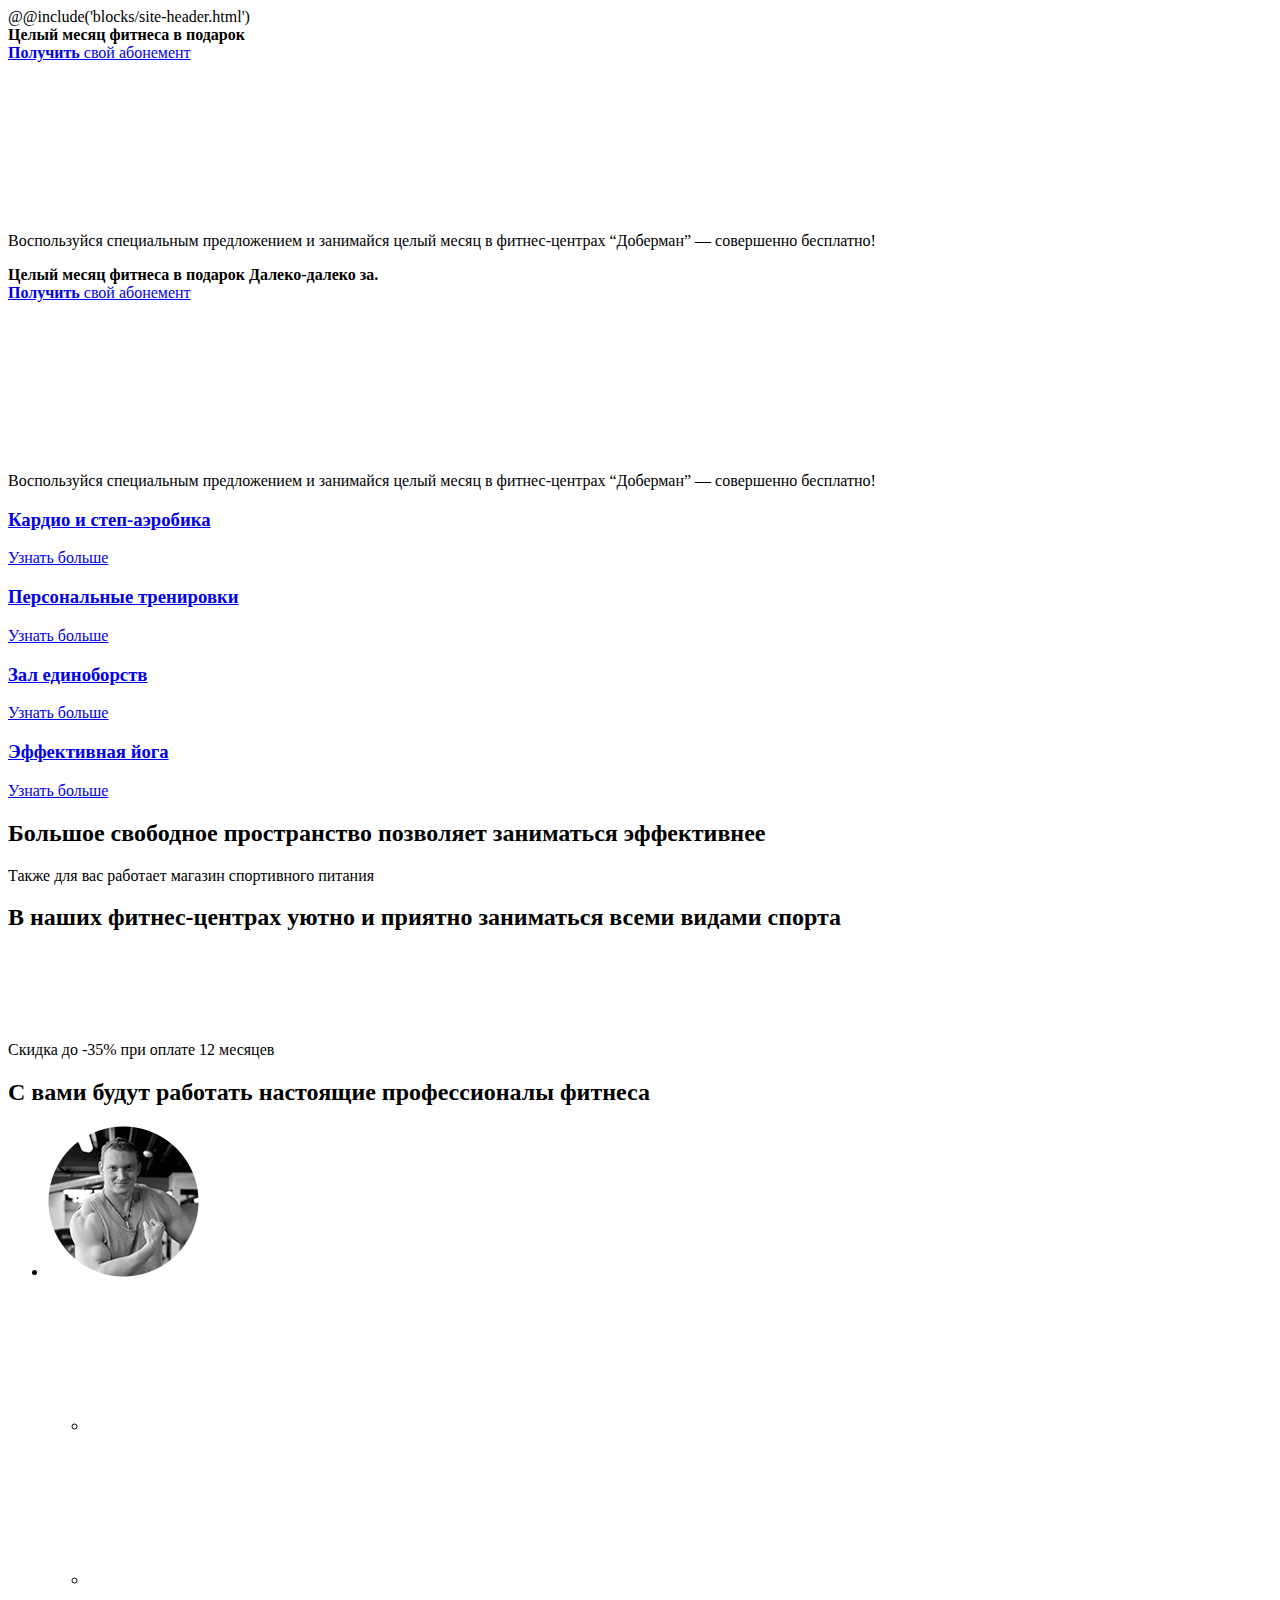
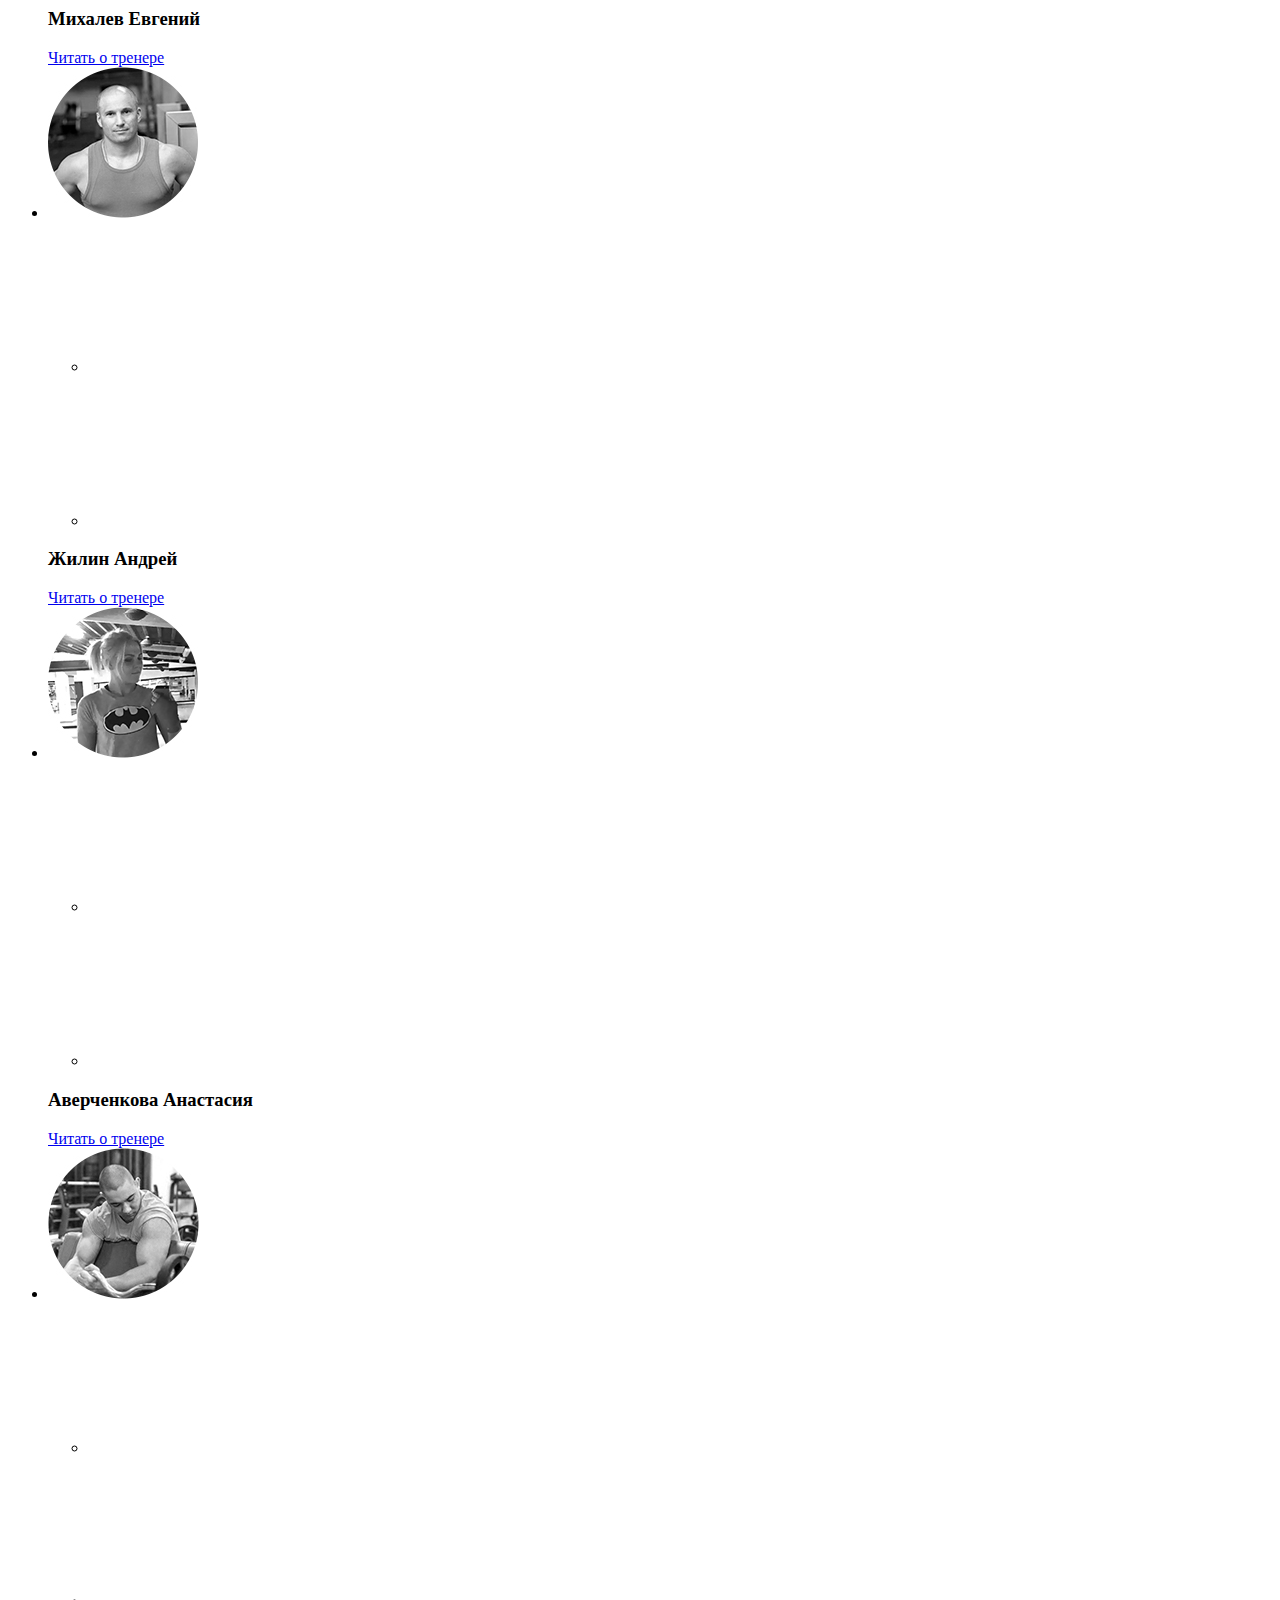
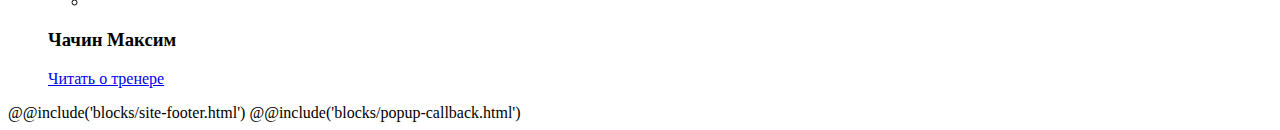
==== app/index.html @ 590f93c9 "First commit" ====
<!DOCTYPE html>
<html lang="ru">
<head>
  <meta charset="UTF-8">
  <meta name="viewport" content="width=device-width, initial-scale=1.0">
  <meta http-equiv="X-UA-Compatible" content="ie=edge">
  <title>Document</title>
  <link rel="stylesheet" href="style.css">
</head>
<body>
  <div class="site-wrapper">
    @@include('blocks/site-header.html')
    <div class="index-slider">
      <div class="index-slider__item">
        <div class="container">
          <div class="index-slider__inner">
            <div class="index-slider__row">
              <div class="index-slider__column-title">
                <b class="index-slider__title">
                  <span>Целый месяц</span> фитнеса в подарок
                </b>
              </div>
              <div class="index-slider__column-button">
                <a class="index-slider__button button-great" href="#">
                  <div class="button-great__revert">
                    <span class="button-great__text">
                      <b class="button-great__accent">Получить</b>
                      свой абонемент
                    </span>
                  </div>
                  <div class="button-great__additional">
                    <div class="button-great__revert">
                      <svg class="button-great__icon svg-icon">
                        <use xlink:href="images/symbols.svg#arrow-next"></use>
                      </svg>
                    </div>
                  </div>
                </a>
              </div>
            </div>
            <div class="index-slider__row">
              <div class="index-slider__column-text">
                <p class="index-slider__text">
                  Воспользуйся специальным предложением и занимайся целый месяц в фитнес-центрах “Доберман” — совершенно бесплатно!
                </p>
              </div>
            </div>
          </div>
        </div>
      </div>
      <div class="index-slider__item">
        <div class="container">
          <div class="index-slider__inner">
            <div class="index-slider__row">
              <div class="index-slider__column-title">
                <b class="index-slider__title">
                  <span>Целый месяц</span> фитнеса в подарок Далеко-далеко за.
                </b>
              </div>
              <div class="index-slider__column-button">
                <a class="index-slider__button button-great" href="#">
                  <div class="button-great__revert">
                    <span class="button-great__text">
                      <b class="button-great__accent">Получить</b>
                      свой абонемент
                    </span>
                  </div>
                  <div class="button-great__additional">
                    <div class="button-great__revert">
                      <svg class="button-great__icon svg-icon">
                        <use xlink:href="images/symbols.svg#arrow-next"></use>
                      </svg>
                    </div>
                  </div>
                </a>
              </div>
            </div>
            <div class="index-slider__row">
              <div class="index-slider__column-text">
                <p class="index-slider__text">
                  Воспользуйся специальным предложением и занимайся целый месяц в фитнес-центрах “Доберман” — совершенно бесплатно!
                </p>
              </div>
            </div>
          </div>
        </div>
      </div>
    </div>
    <div class="top-services">
      <div class="top-services__items">
        <a class="top-services__item top-service" href="#">
          <span class="top-service__bg" style="background-image: url(images/top-services/cardio.jpg);"></span>
          <div class="top-service__inner">
            <h3 class="top-service__title">
              <span>Кардио и</span> степ-аэробика
            </h3>
            <span class="top-service__button button-skew">Узнать больше</span>
          </div>
        </a>
        <a class="top-services__item top-service" href="#">
          <span class="top-service__bg" style="background-image: url(images/top-services/personal-training.jpg);"></span>
          <div class="top-service__inner">
            <h3 class="top-service__title">
              <span>Персональные</span> тренировки
            </h3>
            <span class="top-service__button button-skew">Узнать больше</span>
          </div>
        </a>
        <a class="top-services__item top-service" href="#">
          <span class="top-service__bg" style="background-image: url(images/top-services/combat.jpg);"></span>
          <div class="top-service__inner">
            <h3 class="top-service__title">
              <span>Зал</span> единоборств
            </h3>
            <span class="top-service__button button-skew">Узнать больше</span>
          </div>
        </a>
        <a class="top-services__item top-service" href="#">
          <span class="top-service__bg" style="background-image: url(images/top-services/yoga.jpg);"></span>
          <div class="top-service__inner">
            <h3 class="top-service__title">
              <span>Эффективная</span> йога
            </h3>
            <span class="top-service__button button-skew">Узнать больше</span>
          </div>
        </a>
      </div>
    </div>
    
    <section class="index-section">
      <div class="container">
        <div class="index-section__header">
          <h2 class="index-section__title">
            <span>Большое свободное пространство</span>
            позволяет заниматься эффективнее
          </h2>
        </div>
        <div class="index-section__body">
          <div class="plan">
            <div class="plan__image"></div>
            <div class="plan__legend"></div>
          </div>
        </div>
      </div>
    </section>
    
    <div class="attention-section">
      <div class="attention-section__body container">
        Также для вас работает магазин спортивного питания
      </div>
    </div>
    
    <section class="index-section">
      <div class="index-section__header container">
        <h2 class="index-section__title">
          <span>В наших фитнес-центрах уютно</span>
          и приятно заниматься всеми видами спорта
        </h2>
      </div>
      <div class="index-section__body">
        <div class="slider-images">
          <div class="slider-images__content js-slider-images">
            <div class="slider-images__item">
              <img class="slider-images__image" src="http://placehold.it/600x340/6db/fff" alt="">
            </div>
            <div class="slider-images__item">
              <img class="slider-images__image" src="http://placehold.it/600x340/6bd/fff" alt="">
            </div>
            <div class="slider-images__item">
              <img class="slider-images__image" src="http://placehold.it/600x340/67d/fff" alt="">
            </div>
            <div class="slider-images__item">
              <img class="slider-images__image" src="http://placehold.it/600x340/0de/fff" alt="">
            </div>
            <div class="slider-images__item">
              <img class="slider-images__image" src="http://placehold.it/600x340/d5e/fff" alt="">
            </div>
          </div>
          <div class="container slider-images__arrows-holder"></div>
        </div>
      </div>
    </section>
    
    <div class="attention-section">
      <div class="attention-section__body container">
        Скидка до <span class="discount"><span class="discount__content">-35%</span></span> при оплате 12 месяцев
      </div>
    </div>
    
    <section class="index-section">
      <div class="container">
        <div class="index-section__header">
          <h2 class="index-section__title">
            <span>С вами будут работать</span>
            настоящие профессионалы фитнеса
          </h2>
        </div>
        <div class="index-section__body">
          <ul class="coaches">
            <li class="coaches__item coach">
              <div class="coach__image-holder">
                <img class="coach__image" src="images/coaches/evgeniy-mihalev.jpg" srcset="images/coaches/evgeniy-mihalev@2x.jpg 2x" alt="Михалев Евгений">
              </div>
              <ul class="coach__speciality">
                <li class="coach__speciality-item">
                  <svg class="coach__speciality-icon svg-icon">
                    <use xlink:href=""></use>
                  </svg>
                </li>
                <li class="coach__speciality-item">
                  <svg class="coach__speciality-icon svg-icon">
                    <use xlink:href=""></use>
                  </svg>
                </li>
              </ul>
              <h3 class="coach__name">Михалев Евгений</h3>
              <a class="coach__more-link" href="#">Читать о тренере</a>
            </li>
            <li class="coaches__item coach">
              <div class="coach__image-holder">
                <img class="coach__image" src="images/coaches/andrey-gilin.jpg" srcset="images/coaches/andrey-gilin@2x.jpg 2x" alt="Жилин Андрей">
              </div>
              <ul class="coach__speciality">
                <li class="coach__speciality-item">
                  <svg class="coach__speciality-icon svg-icon">
                    <use xlink:href=""></use>
                  </svg>
                </li>
                <li class="coach__speciality-item">
                  <svg class="coach__speciality-icon svg-icon">
                    <use xlink:href=""></use>
                  </svg>
                </li>
              </ul>
              <h3 class="coach__name">Жилин Андрей</h3>
              <a class="coach__more-link" href="#">Читать о тренере</a>
            </li>
            <li class="coaches__item coach">
              <div class="coach__image-holder">
                <img class="coach__image" src="images/coaches/anastasia-averchencova.jpg" srcset="images/coaches/anastasia-averchencova@2x.jpg 2x" alt="Аверченкова Анастасия">
              </div>
              <ul class="coach__speciality">
                <li class="coach__speciality-item">
                  <svg class="coach__speciality-icon svg-icon">
                    <use xlink:href=""></use>
                  </svg>
                </li>
                <li class="coach__speciality-item">
                  <svg class="coach__speciality-icon svg-icon">
                    <use xlink:href=""></use>
                  </svg>
                </li>
              </ul>
              <h3 class="coach__name">Аверченкова Анастасия</h3>
              <a class="coach__more-link" href="#">Читать о тренере</a>
            </li>
            <li class="coaches__item coach">
              <div class="coach__image-holder">
                <img class="coach__image" src="images/coaches/maksim-chachin.jpg" srcset="images/coaches/maksim-chachin@2x.jpg 2x" alt="Чачин Максим">
              </div>
              <ul class="coach__speciality">
                <li class="coach__speciality-item">
                  <svg class="coach__speciality-icon svg-icon">
                    <use xlink:href=""></use>
                  </svg>
                </li>
                <li class="coach__speciality-item">
                  <svg class="coach__speciality-icon svg-icon">
                    <use xlink:href=""></use>
                  </svg>
                </li>
              </ul>
              <h3 class="coach__name">Чачин Максим</h3>
              <a class="coach__more-link" href="#">Читать о тренере</a>
            </li>
          </ul>
        </div>
      </div>
    </section>

    <div class="index-contacts">
      
    </div>
  </div>
  @@include('blocks/site-footer.html')
  @@include('blocks/popup-callback.html')
</body>
</html>
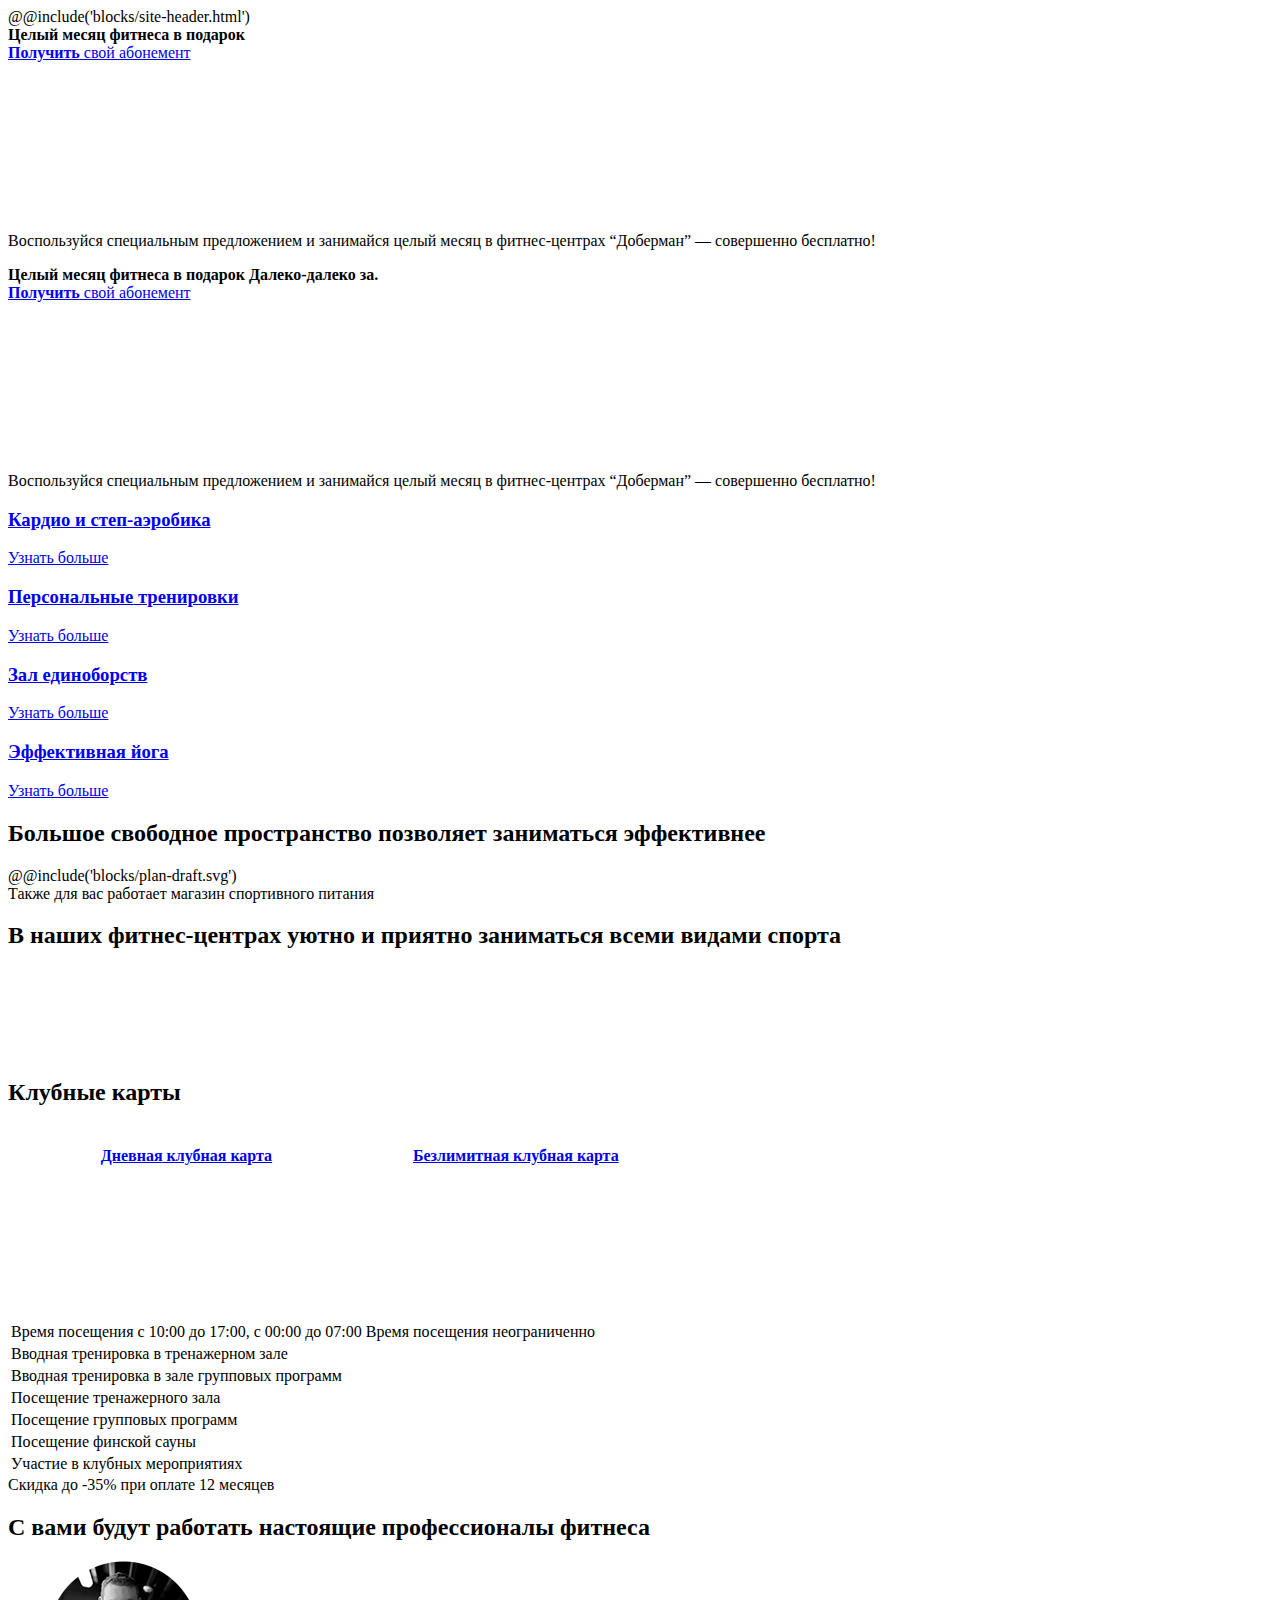
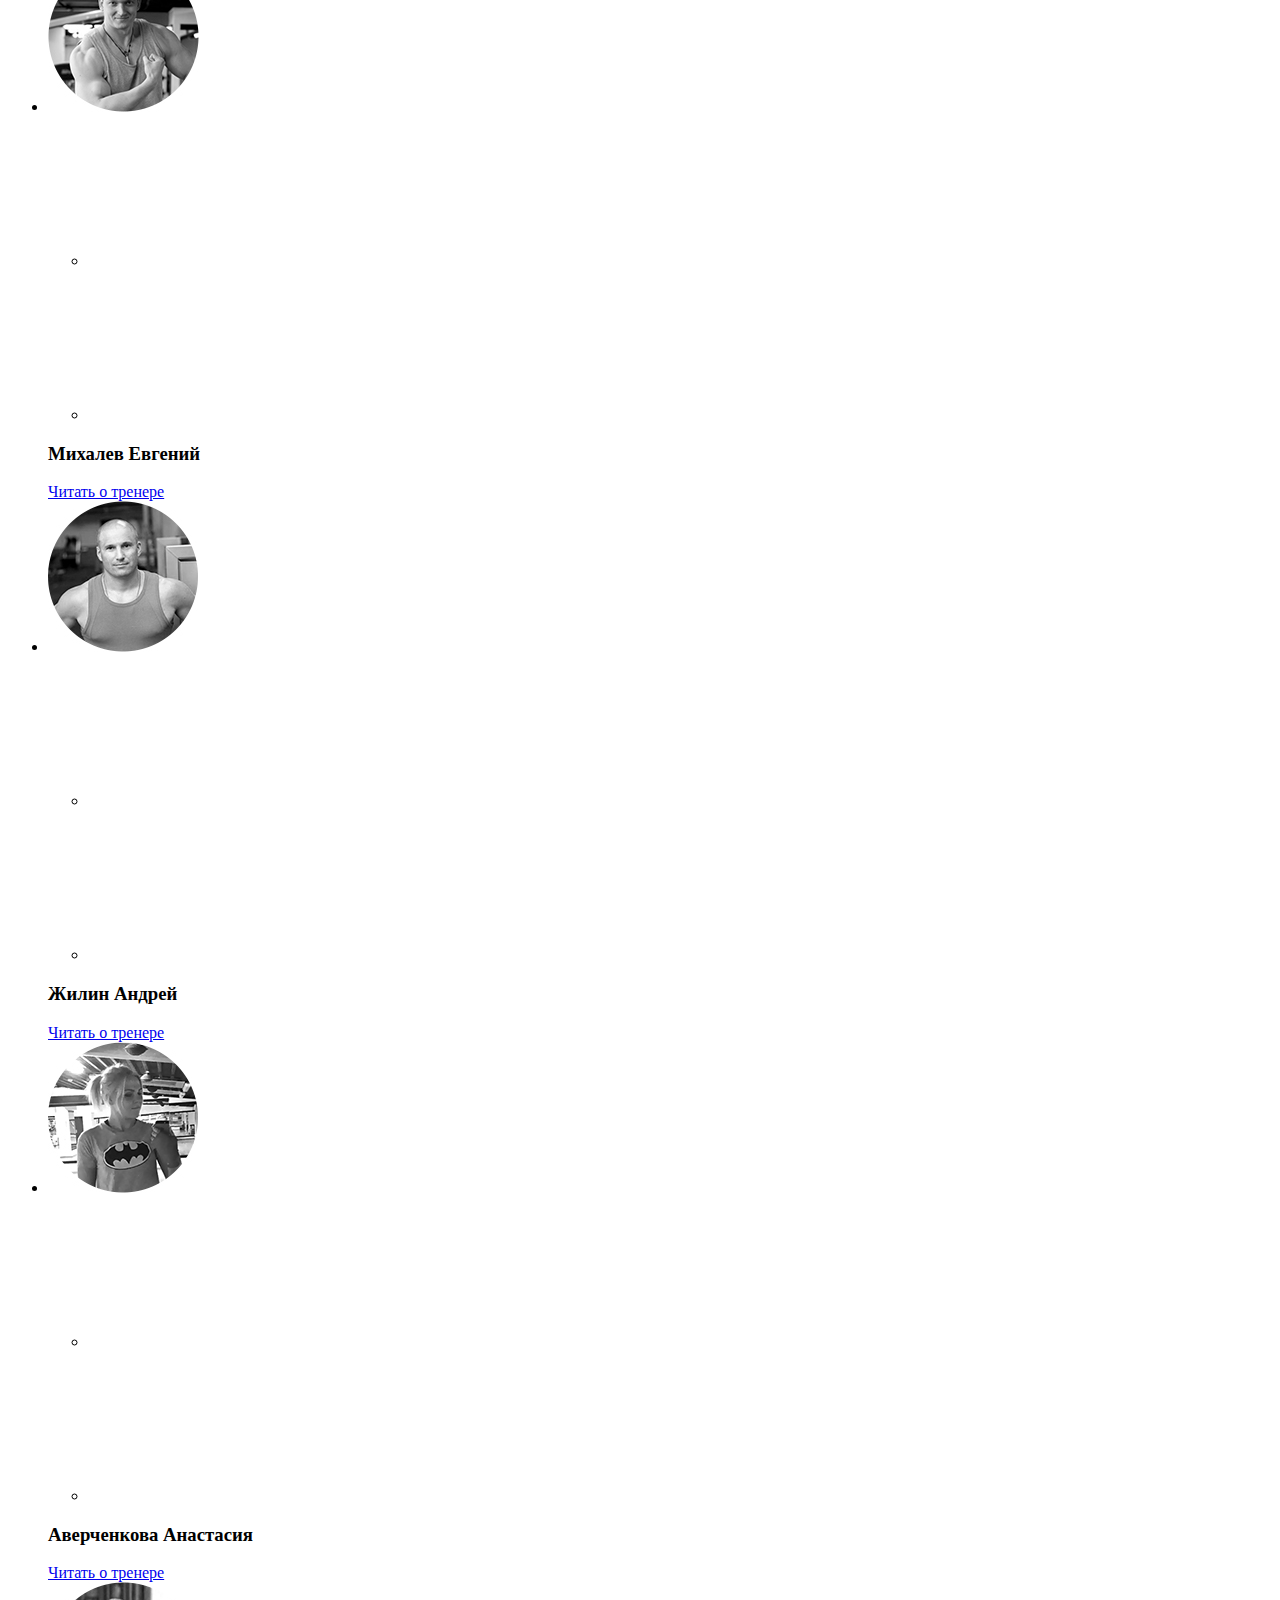
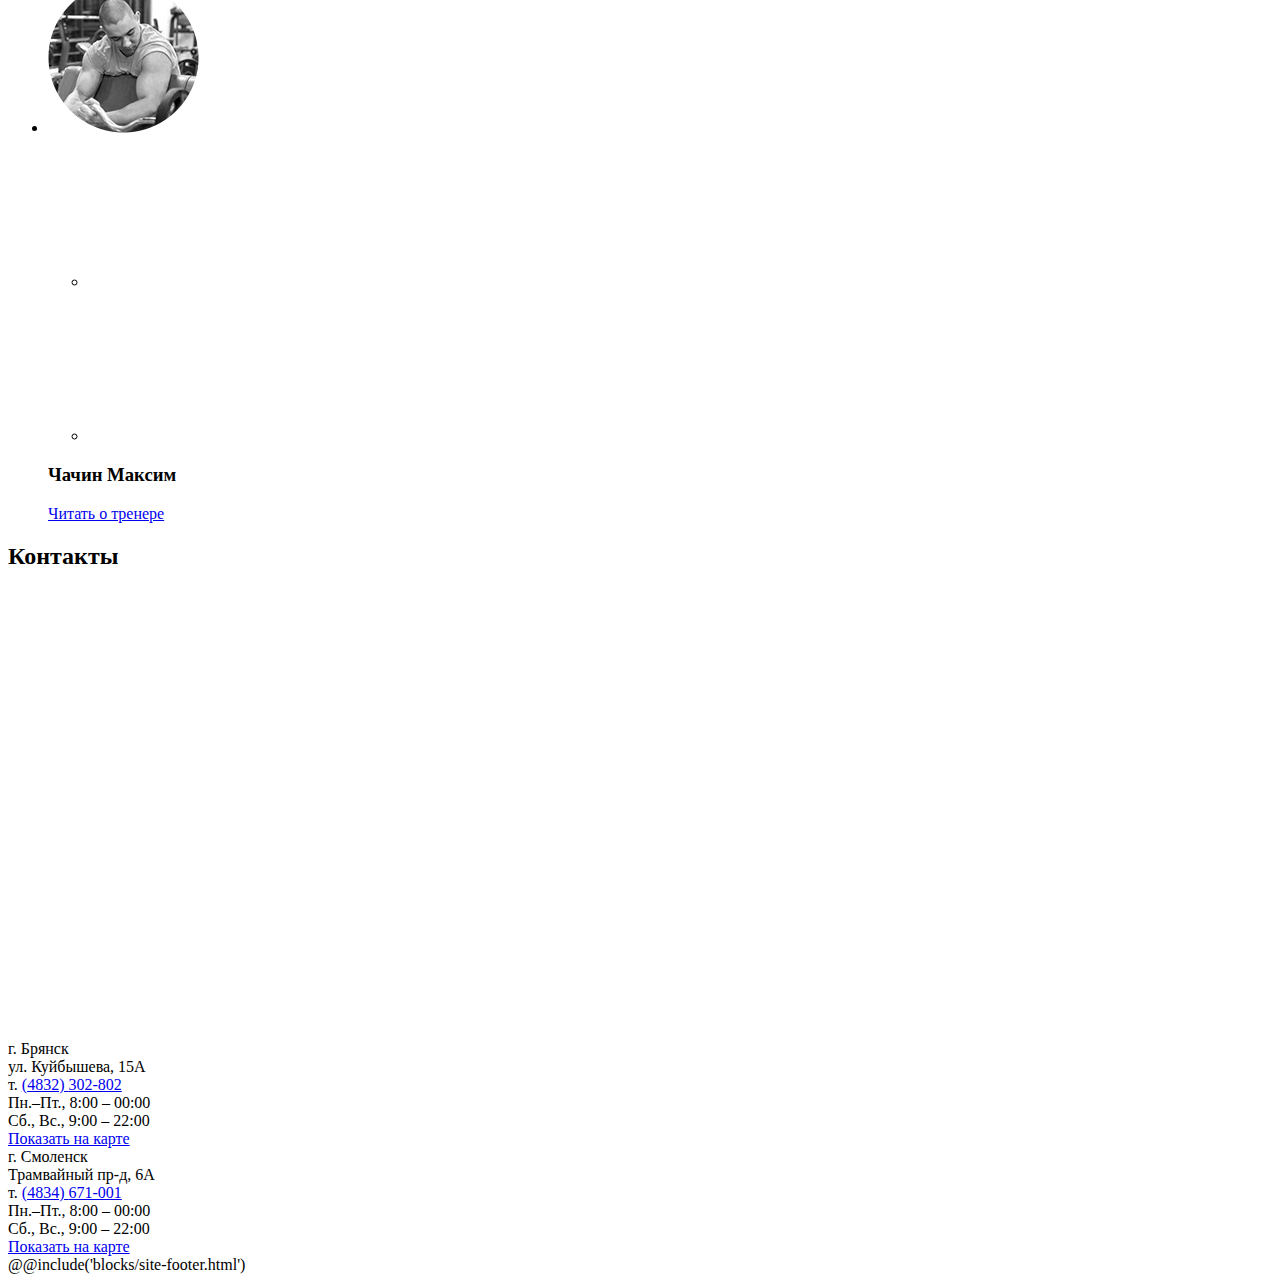
==== commit a9cd04f2: "Клубны карты, Контакты" ====
--- a/app/index.html
+++ b/app/index.html
@@ -6,6 +6,7 @@
   <meta http-equiv="X-UA-Compatible" content="ie=edge">
   <title>Document</title>
   <link rel="stylesheet" href="style.css">
+  <script src="http://maps.googleapis.com/maps/api/js?key=AIzaSyCAU9SAAvhu9MxzI5ffiB5hXSLHiC1GUX0"></script>
 </head>
 <body>
   <div class="site-wrapper">
@@ -137,7 +138,9 @@
         </div>
         <div class="index-section__body">
           <div class="plan">
-            <div class="plan__image"></div>
+            <div class="plan__image">
+              @@include('blocks/plan-draft.svg')
+            </div>
             <div class="plan__legend"></div>
           </div>
         </div>
@@ -178,6 +181,78 @@
           </div>
           <div class="container slider-images__arrows-holder"></div>
         </div>
+      </div>
+    </section>
+
+    <section class="club-cards">
+      <h2 class="visuallyhidden">Клубные карты</h2>
+      <div class="container">
+        <table class="club-cards__compare">
+          <thead>
+            <tr>
+              <th>
+                <img src="http://placehold.it/426x286/0af/fff" alt="" class="club-cards__image">
+                <a class="club-cards__button button-great" href="#">
+                  <div class="button-great__revert">
+                    <span class="button-great__text">
+                      <b class="button-great__accent">Дневная</b>
+                      клубная карта
+                    </span>
+                  </div>
+                  <div class="button-great__additional">
+                    <div class="button-great__revert">
+                      <svg class="button-great__icon svg-icon">
+                        <use xlink:href="images/symbols.svg#arrow-next"></use>
+                      </svg>
+                    </div>
+                  </div>
+                </a>
+              </th>
+              <th>
+                <img src="http://placehold.it/426x286/2eb/fff" alt="" class="club-cards__image">
+                <a class="club-cards__button button-great" href="#">
+                  <div class="button-great__revert">
+                    <span class="button-great__text">
+                      <b class="button-great__accent">Безлимитная</b>
+                      клубная карта
+                    </span>
+                  </div>
+                  <div class="button-great__additional">
+                    <div class="button-great__revert">
+                      <svg class="button-great__icon svg-icon">
+                        <use xlink:href="images/symbols.svg#arrow-next"></use>
+                      </svg>
+                    </div>
+                  </div>
+                </a>
+              </th>
+            </tr>
+          </thead>
+          <tbody>
+            <tr>
+              <td>Время посещения <span>с 10:00 до 17:00, с 00:00 до 07:00</span></td>
+              <td>Время посещения <span>неограниченно</span></td>
+            </tr>
+            <tr>
+              <td colspan="2">Вводная тренировка в тренажерном зале</td>
+            </tr>
+            <tr>
+              <td colspan="2">Вводная тренировка в зале групповых программ</td>
+            </tr>
+            <tr>
+              <td colspan="2">Посещение тренажерного зала</td>
+            </tr>
+            <tr>
+              <td colspan="2">Посещение групповых программ</td>
+            </tr>
+            <tr>
+              <td colspan="2">Посещение финской сауны</td>
+            </tr>
+            <tr>
+              <td colspan="2">Участие в клубных мероприятиях</td>
+            </tr>
+          </tbody>
+        </table>
       </div>
     </section>
     
@@ -279,10 +354,48 @@
     </section>
 
     <div class="index-contacts">
-      
+      <h2 class="visuallyhidden">Контакты</h2>
+      <div class="contacts-map" id="contacts-map" style="height: 450px;"></div>
+      <div class="index-contacts__places container">
+        <div class="index-contacts__place">
+          <div class="contacts-info">
+            <div class="contacts-info__item">
+              г. Брянск <br>
+              ул. Куйбышева, 15А
+            </div>
+            <div class="contacts-info__item">
+              т. <a class="phone" href="tel:+7 (4832) 302-802">(4832) <span>302-802</span></a>
+            </div>
+            <div class="contacts-info__item">
+              Пн.–Пт., 8:00 – 00:00 <br>
+              Сб., Вс., 9:00 – 22:00
+            </div>
+            <div class="contacts-info__item">
+              <a class="contacts-info__trigger" href="#" data-place-location='{"lat": 53.307273, "lng": 34.307051}' data-place-caption="1111">Показать на карте</a>
+              </div>
+          </div>
+        </div>
+        <div class="index-contacts__place">
+          <div class="contacts-info">
+            <div class="contacts-info__item">
+              г. Смоленск <br>
+              Трамвайный пр-д, 6А
+            </div>
+            <div class="contacts-info__item">
+              т. <a class="phone" href="tel:+7 (4834) 671-001">(4834) <span>671-001</span></a>
+            </div>
+            <div class="contacts-info__item">
+              Пн.–Пт., 8:00 – 00:00 <br>
+              Сб., Вс., 9:00 – 22:00
+            </div>
+            <div class="contacts-info__item">
+              <a class="contacts-info__trigger" href="#" data-place-location='{"lat": 54.768407, "lng": 32.066878}' data-place-caption="2222">Показать на карте</a>
+            </div>
+          </div>
+        </div>
+      </div>
     </div>
   </div>
   @@include('blocks/site-footer.html')
-  @@include('blocks/popup-callback.html')
 </body>
 </html>
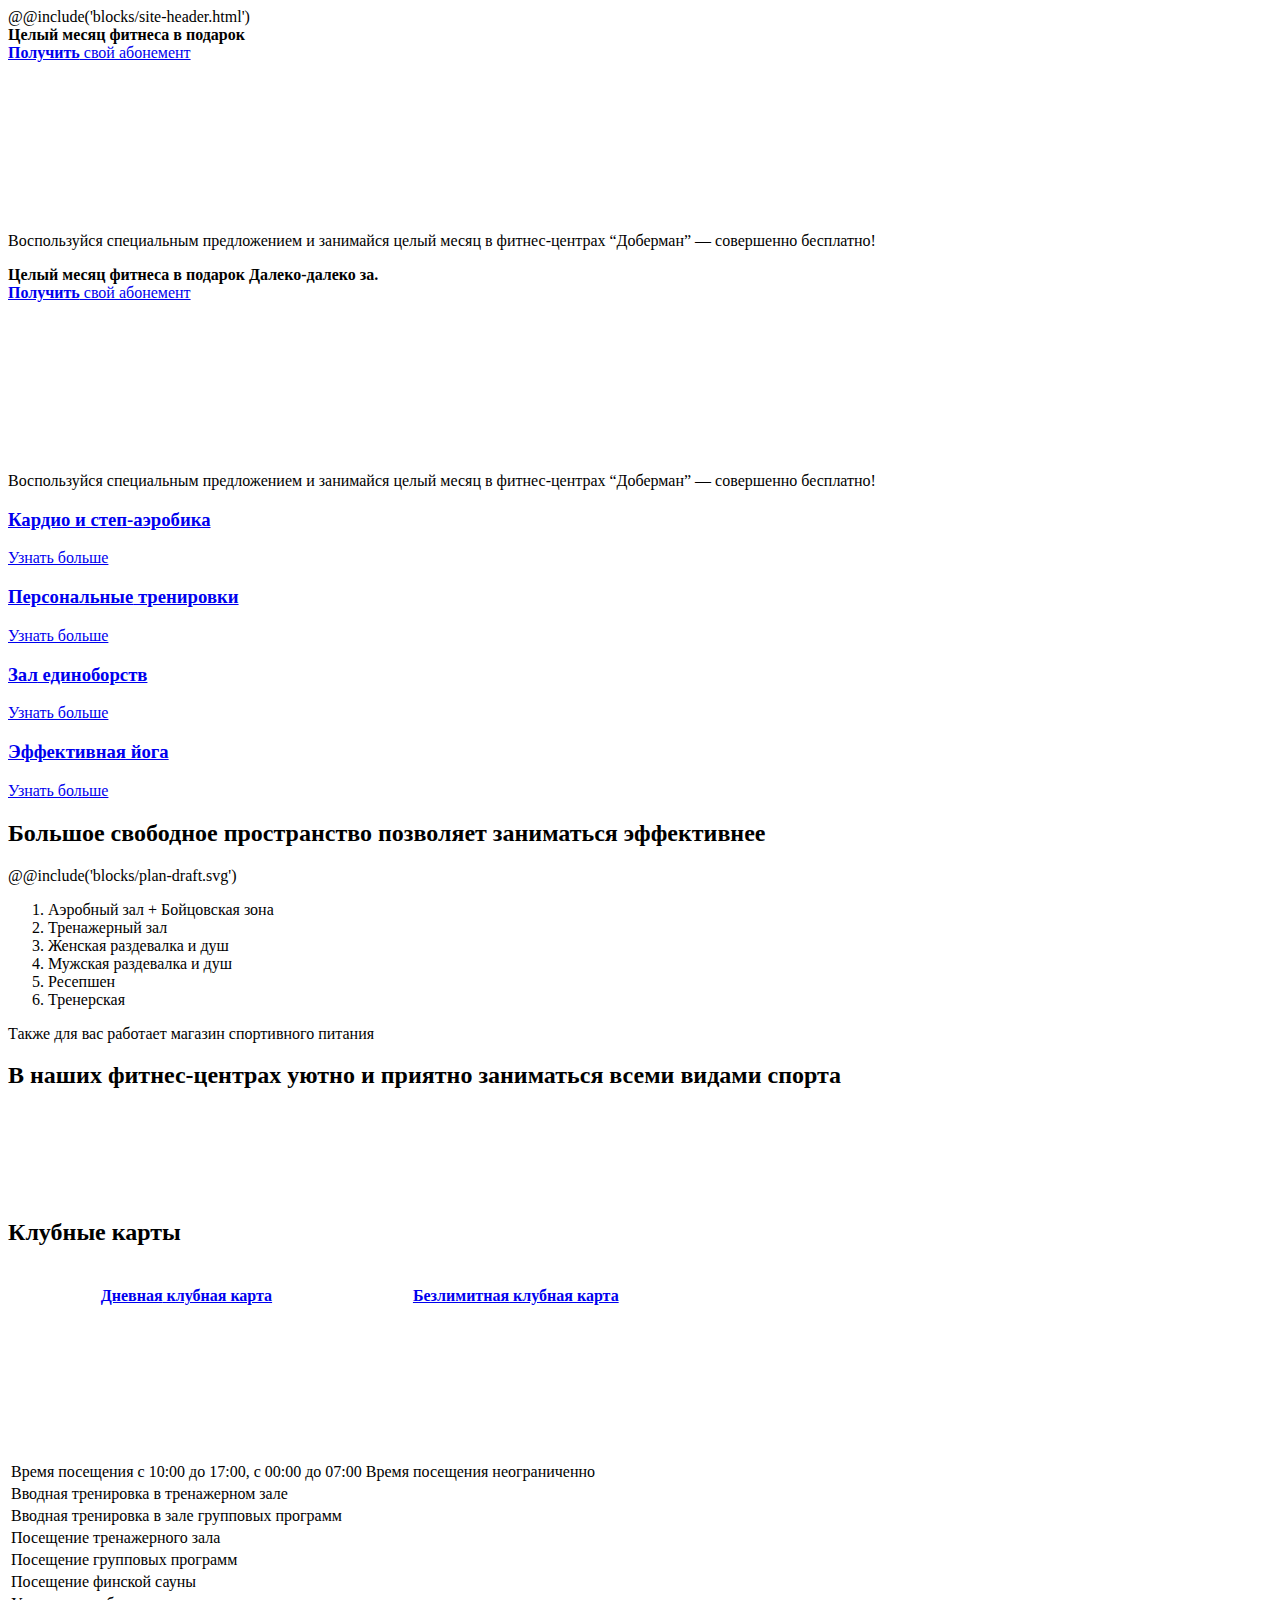
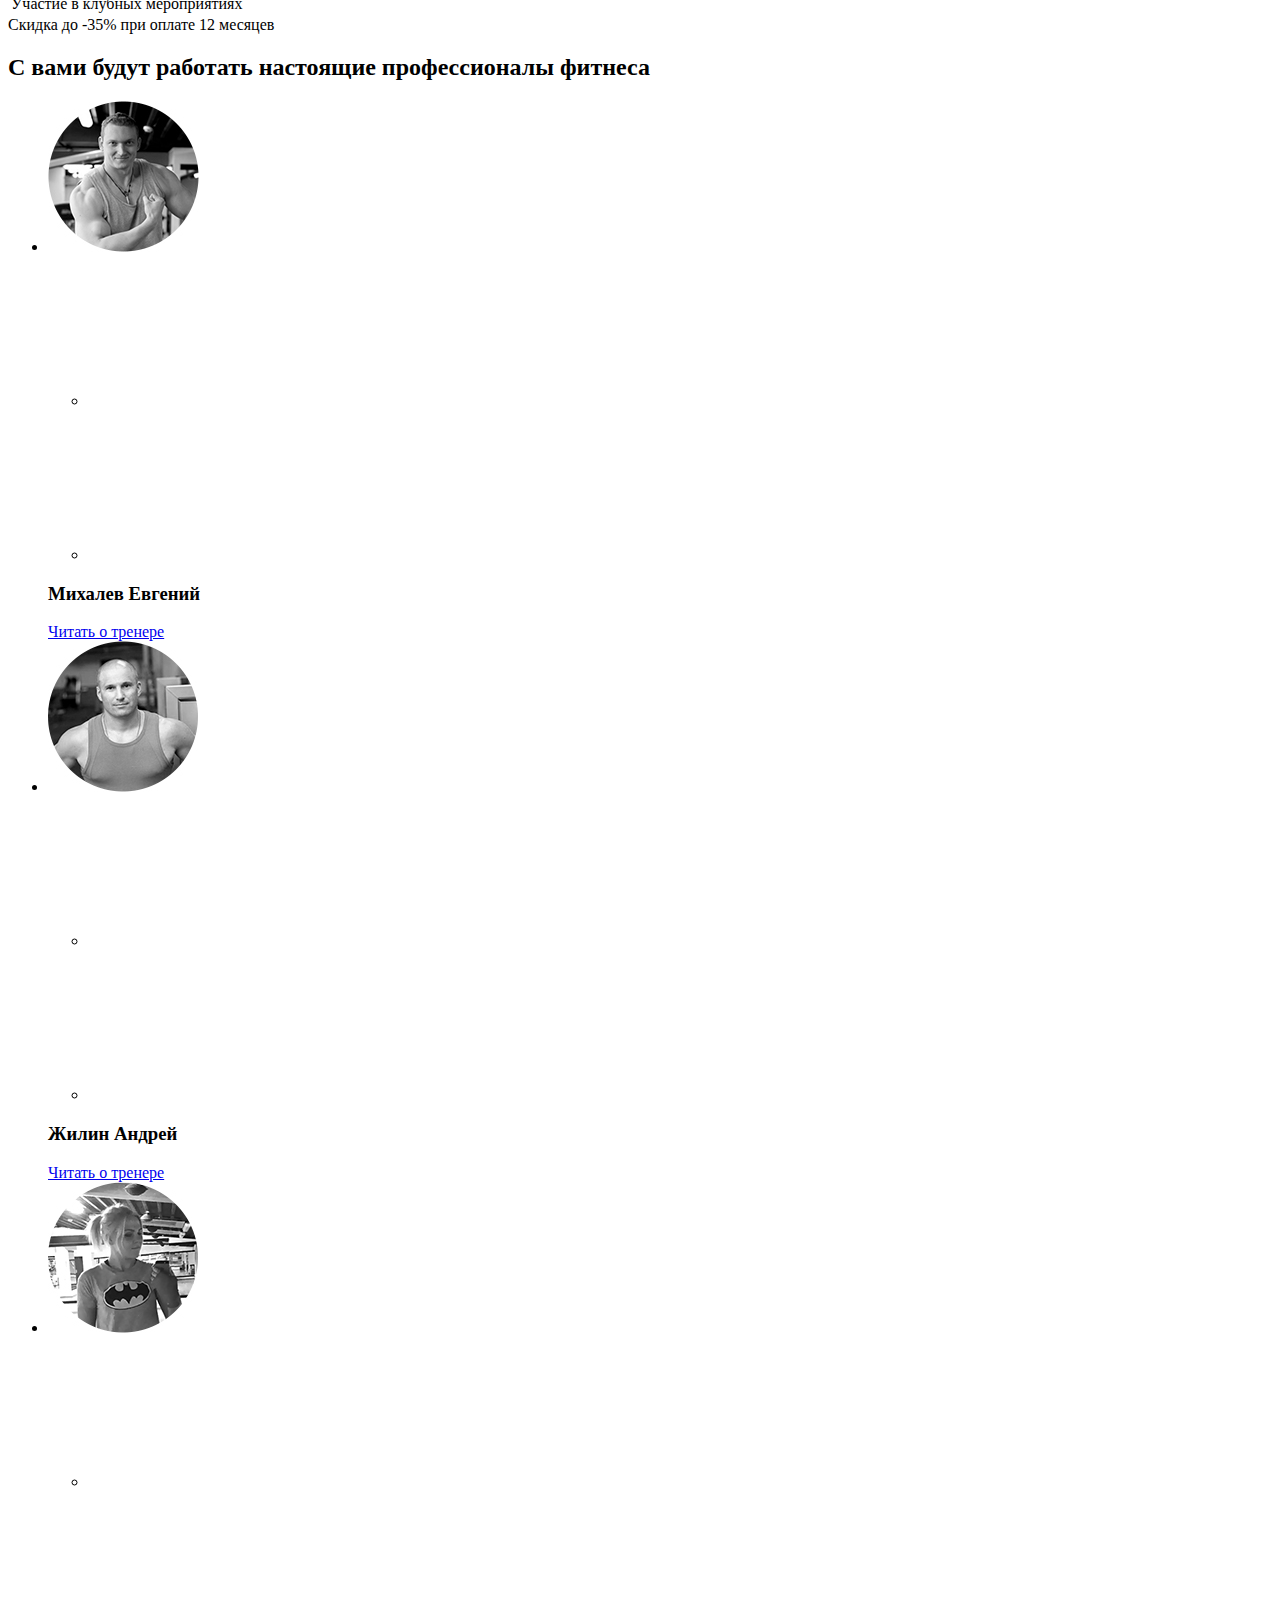
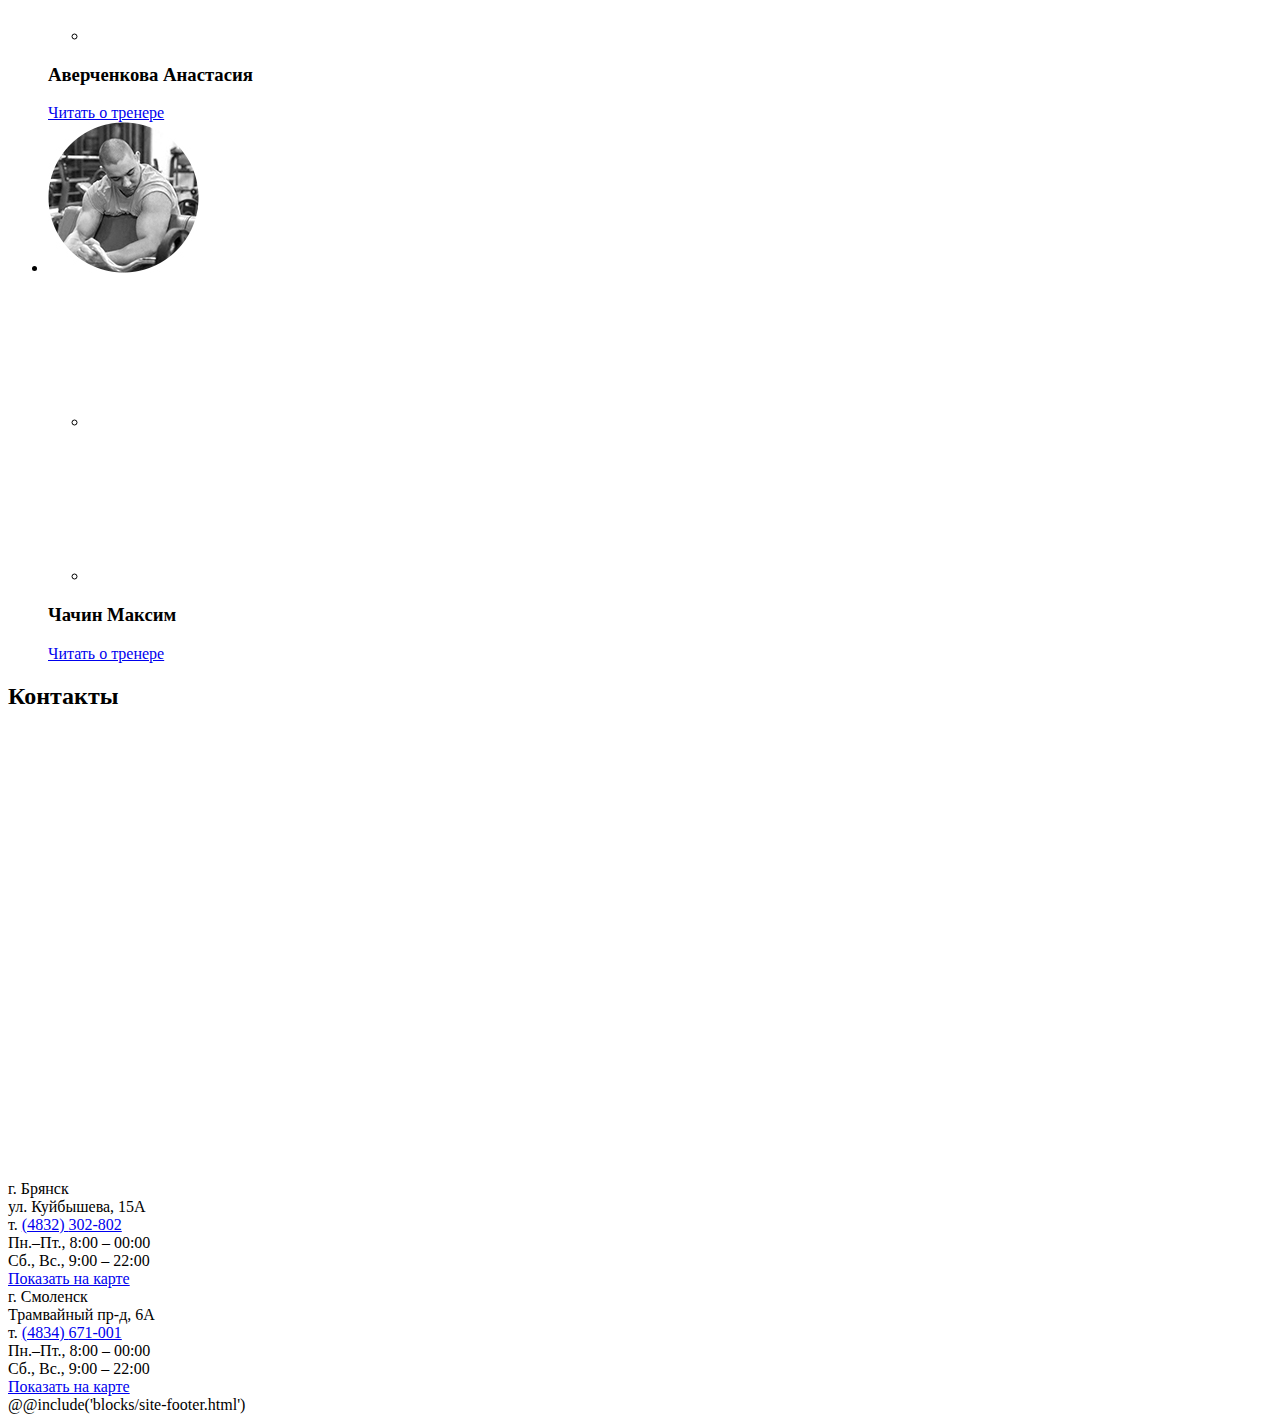
==== commit ec455dc2: "Доработка плана, стили для кнопки выбрать город" ====
--- a/app/index.html
+++ b/app/index.html
@@ -138,10 +138,24 @@
         </div>
         <div class="index-section__body">
           <div class="plan">
-            <div class="plan__image">
+            <div style="position: absolute; overflow: hidden; width: 0; height: 0;">
+              @@include('blocks/diagonal-hatch.svg')
+            </div>
+            <div class="plan-image">
               @@include('blocks/plan-draft.svg')
             </div>
-            <div class="plan__legend"></div>
+            <div class="plan-legend">
+              <ol class="plan-legend__list">
+                <li class="plan-legend__item" data-area="area-1">
+                  Аэробный зал + Бойцовская зона
+                </li>
+                <li class="plan-legend__item" data-area="area-2">Тренажерный зал</li>
+                <li class="plan-legend__item" data-area="area-3">Женская раздевалка и душ</li>
+                <li class="plan-legend__item" data-area="area-4">Мужская раздевалка и душ</li>
+                <li class="plan-legend__item" data-area="area-5">Ресепшен</li>
+                <li class="plan-legend__item" data-area="area-6">Тренерская</li>
+              </ol>
+            </div>
           </div>
         </div>
       </div>
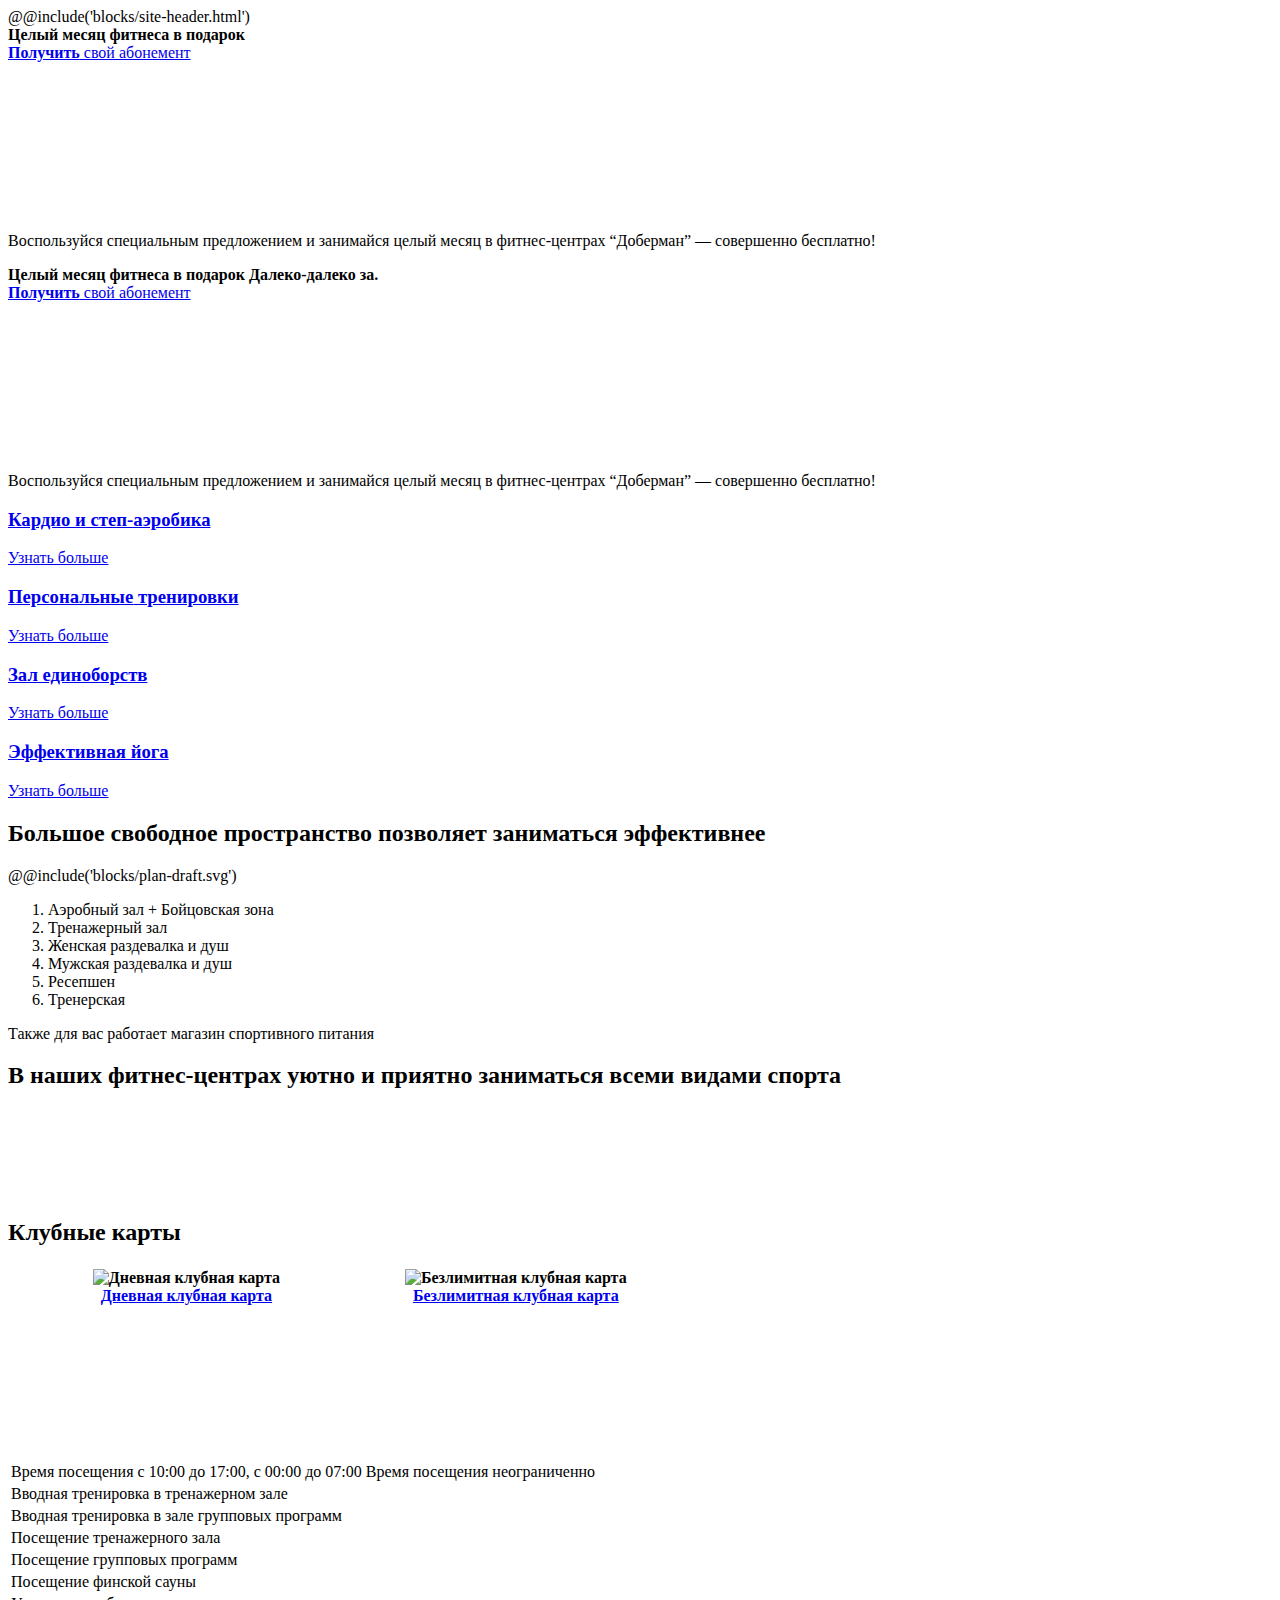
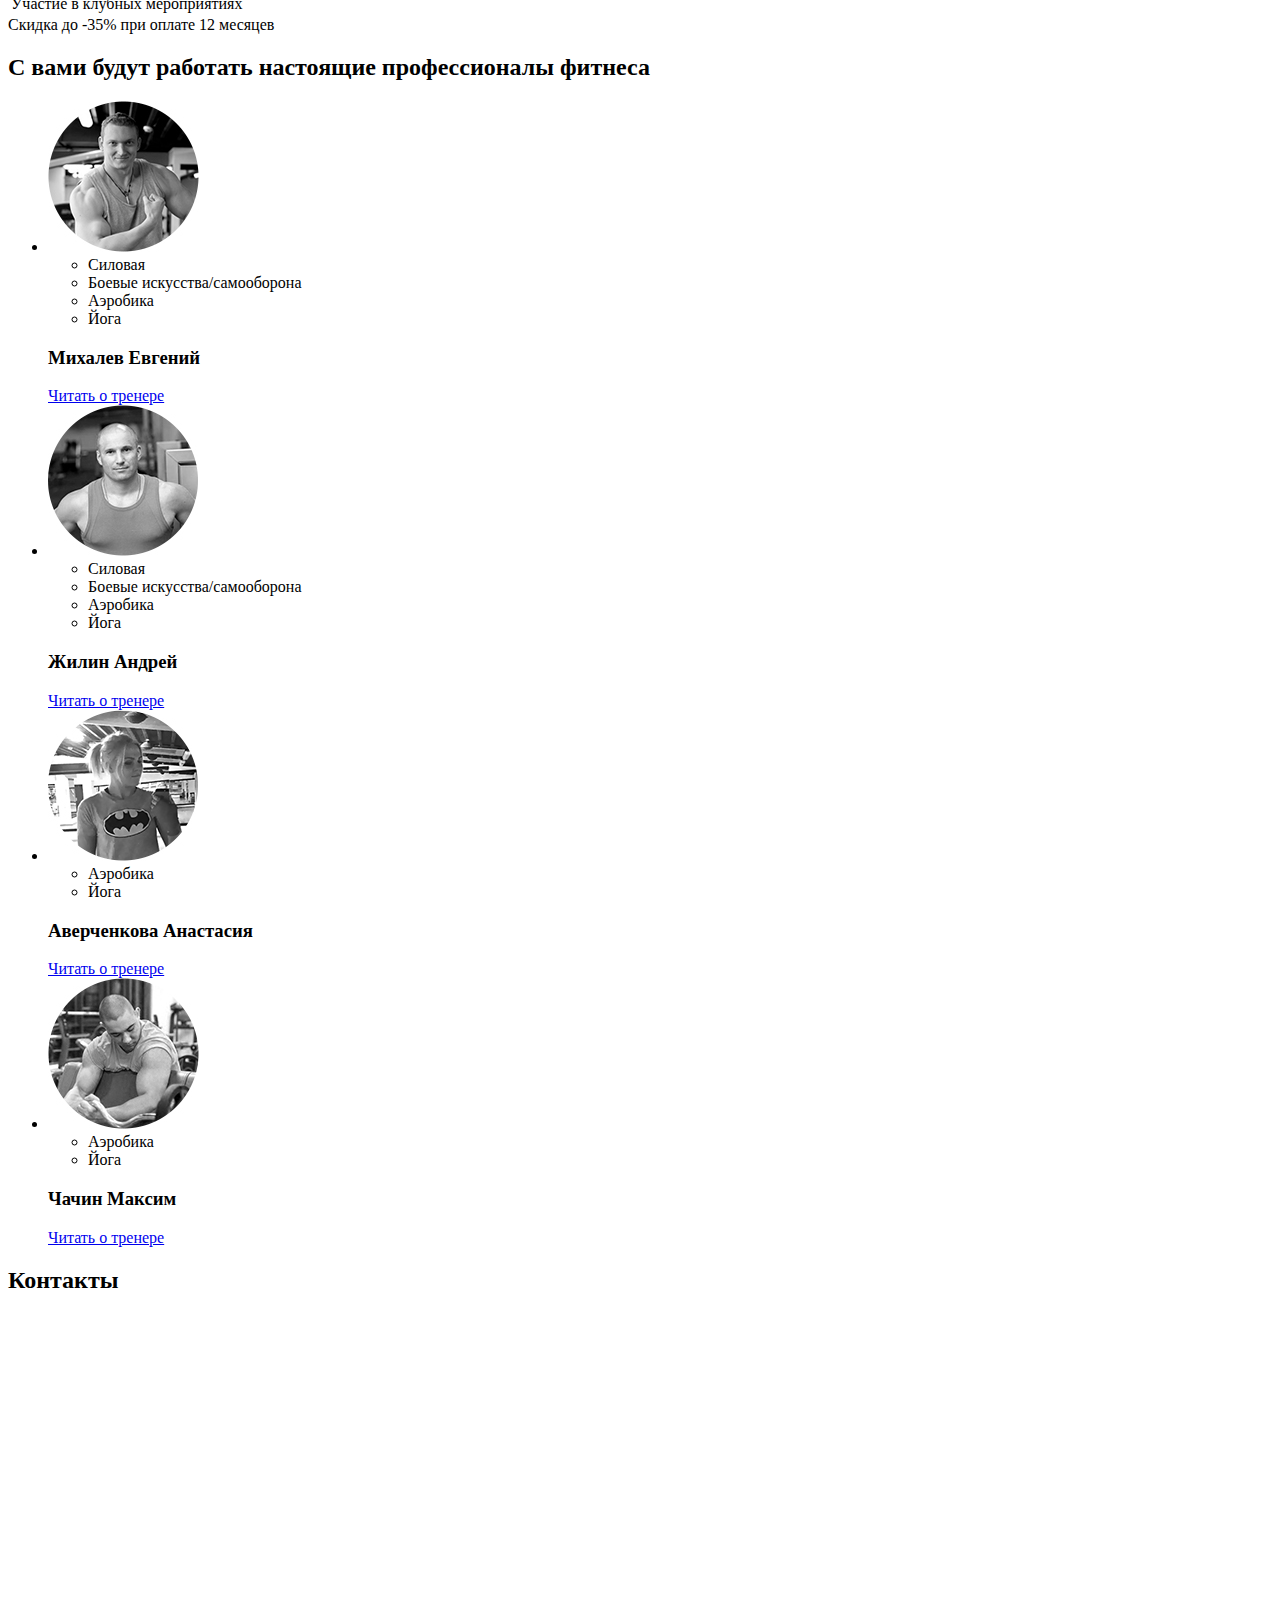
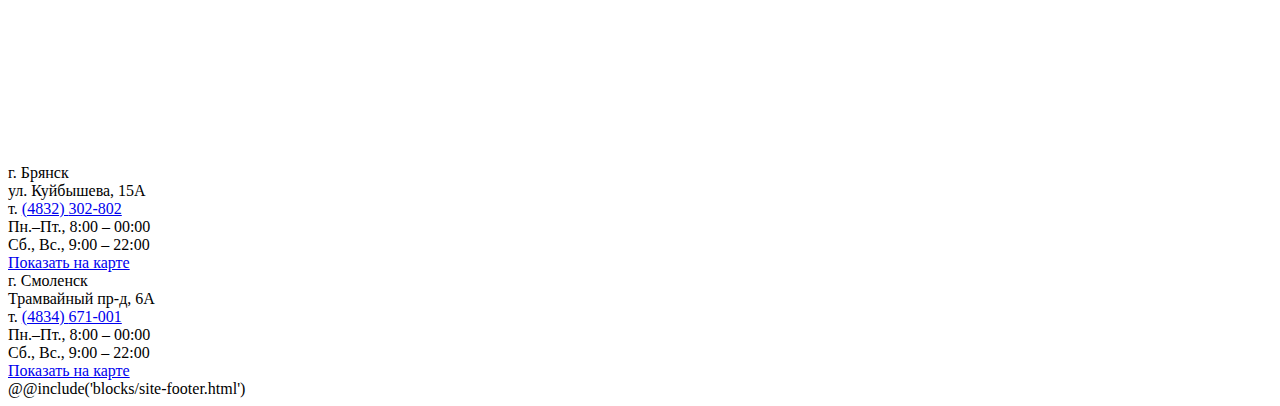
==== commit b97ecb6a: "Доработка сайта" ====
--- a/app/index.html
+++ b/app/index.html
@@ -127,7 +127,7 @@
         </a>
       </div>
     </div>
-    
+
     <section class="index-section">
       <div class="container">
         <div class="index-section__header">
@@ -160,13 +160,13 @@
         </div>
       </div>
     </section>
-    
+
     <div class="attention-section">
       <div class="attention-section__body container">
         Также для вас работает магазин спортивного питания
       </div>
     </div>
-    
+
     <section class="index-section">
       <div class="index-section__header container">
         <h2 class="index-section__title">
@@ -178,19 +178,19 @@
         <div class="slider-images">
           <div class="slider-images__content js-slider-images">
             <div class="slider-images__item">
-              <img class="slider-images__image" src="http://placehold.it/600x340/6db/fff" alt="">
+              <img class="slider-images__image" src="http://placehold.it/600x340/6db/fff" srcset="http://placehold.it/1200x680/6db/fff 2x" alt="">
             </div>
             <div class="slider-images__item">
-              <img class="slider-images__image" src="http://placehold.it/600x340/6bd/fff" alt="">
+              <img class="slider-images__image" src="http://placehold.it/600x340/6bd/fff" srcset="http://placehold.it/1200x680/6bd/fff 2x" alt="">
             </div>
             <div class="slider-images__item">
-              <img class="slider-images__image" src="http://placehold.it/600x340/67d/fff" alt="">
+              <img class="slider-images__image" src="http://placehold.it/600x340/67d/fff" srcset="http://placehold.it/1200x680/67d/fff 2x" alt="">
             </div>
             <div class="slider-images__item">
-              <img class="slider-images__image" src="http://placehold.it/600x340/0de/fff" alt="">
+              <img class="slider-images__image" src="http://placehold.it/600x340/0de/fff" srcset="http://placehold.it/1200x680/0de/fff 2x" alt="">
             </div>
             <div class="slider-images__item">
-              <img class="slider-images__image" src="http://placehold.it/600x340/d5e/fff" alt="">
+              <img class="slider-images__image" src="http://placehold.it/600x340/d5e/fff" srcset="http://placehold.it/1200x680/d5e/fff 2x" alt="">
             </div>
           </div>
           <div class="container slider-images__arrows-holder"></div>
@@ -205,7 +205,7 @@
           <thead>
             <tr>
               <th>
-                <img src="http://placehold.it/426x286/0af/fff" alt="" class="club-cards__image">
+                <img class="club-cards__image" src="http://placehold.it/426x286/0af/fff" srcset="http://placehold.it/852x572/0af/fff 2x" alt="Дневная клубная карта">
                 <a class="club-cards__button button-great" href="#">
                   <div class="button-great__revert">
                     <span class="button-great__text">
@@ -223,7 +223,7 @@
                 </a>
               </th>
               <th>
-                <img src="http://placehold.it/426x286/2eb/fff" alt="" class="club-cards__image">
+                <img class="club-cards__image" src="http://placehold.it/426x286/2eb/fff" srcset="http://placehold.it/852x572/2eb/fff 2x" alt="Безлимитная клубная карта">
                 <a class="club-cards__button button-great" href="#">
                   <div class="button-great__revert">
                     <span class="button-great__text">
@@ -269,13 +269,13 @@
         </table>
       </div>
     </section>
-    
+
     <div class="attention-section">
       <div class="attention-section__body container">
         Скидка до <span class="discount"><span class="discount__content">-35%</span></span> при оплате 12 месяцев
       </div>
     </div>
-    
+
     <section class="index-section">
       <div class="container">
         <div class="index-section__header">
@@ -291,15 +291,17 @@
                 <img class="coach__image" src="images/coaches/evgeniy-mihalev.jpg" srcset="images/coaches/evgeniy-mihalev@2x.jpg 2x" alt="Михалев Евгений">
               </div>
               <ul class="coach__speciality">
-                <li class="coach__speciality-item">
-                  <svg class="coach__speciality-icon svg-icon">
-                    <use xlink:href=""></use>
-                  </svg>
-                </li>
-                <li class="coach__speciality-item">
-                  <svg class="coach__speciality-icon svg-icon">
-                    <use xlink:href=""></use>
-                  </svg>
+                <li class="coach__speciality-item coach__speciality-item--sila" data-balloon="Силовая" data-balloon-pos="up">
+                  <span class="coach__speciality-text">Силовая</span>
+                </li>
+                <li class="coach__speciality-item coach__speciality-item--boi" data-balloon="Боевые искусства/самооборона" data-balloon-pos="up">
+                  <span class="coach__speciality-text">Боевые искусства/самооборона</span>
+                </li>
+                <li class="coach__speciality-item coach__speciality-item--aerobika" data-balloon="Аэробика" data-balloon-pos="up">
+                  <span class="coach__speciality-text">Аэробика</span>
+                </li>
+                <li class="coach__speciality-item coach__speciality-item--yoga" data-balloon="Йога" data-balloon-pos="up">
+                  <span class="coach__speciality-text">Йога</span>
                 </li>
               </ul>
               <h3 class="coach__name">Михалев Евгений</h3>
@@ -310,15 +312,17 @@
                 <img class="coach__image" src="images/coaches/andrey-gilin.jpg" srcset="images/coaches/andrey-gilin@2x.jpg 2x" alt="Жилин Андрей">
               </div>
               <ul class="coach__speciality">
-                <li class="coach__speciality-item">
-                  <svg class="coach__speciality-icon svg-icon">
-                    <use xlink:href=""></use>
-                  </svg>
-                </li>
-                <li class="coach__speciality-item">
-                  <svg class="coach__speciality-icon svg-icon">
-                    <use xlink:href=""></use>
-                  </svg>
+                <li class="coach__speciality-item coach__speciality-item--sila" data-balloon="Силовая" data-balloon-pos="up">
+                  <span class="coach__speciality-text">Силовая</span>
+                </li>
+                <li class="coach__speciality-item coach__speciality-item--boi" data-balloon="Боевые искусства/самооборона" data-balloon-pos="up">
+                  <span class="coach__speciality-text">Боевые искусства/самооборона</span>
+                </li>
+                <li class="coach__speciality-item coach__speciality-item--aerobika" data-balloon="Аэробика" data-balloon-pos="up">
+                  <span class="coach__speciality-text">Аэробика</span>
+                </li>
+                <li class="coach__speciality-item coach__speciality-item--yoga" data-balloon="Йога" data-balloon-pos="up">
+                  <span class="coach__speciality-text">Йога</span>
                 </li>
               </ul>
               <h3 class="coach__name">Жилин Андрей</h3>
@@ -329,15 +333,11 @@
                 <img class="coach__image" src="images/coaches/anastasia-averchencova.jpg" srcset="images/coaches/anastasia-averchencova@2x.jpg 2x" alt="Аверченкова Анастасия">
               </div>
               <ul class="coach__speciality">
-                <li class="coach__speciality-item">
-                  <svg class="coach__speciality-icon svg-icon">
-                    <use xlink:href=""></use>
-                  </svg>
-                </li>
-                <li class="coach__speciality-item">
-                  <svg class="coach__speciality-icon svg-icon">
-                    <use xlink:href=""></use>
-                  </svg>
+                <li class="coach__speciality-item coach__speciality-item--aerobika" data-balloon="Аэробика" data-balloon-pos="up">
+                  <span class="coach__speciality-text">Аэробика</span>
+                </li>
+                <li class="coach__speciality-item coach__speciality-item--yoga" data-balloon="Йога" data-balloon-pos="up">
+                  <span class="coach__speciality-text">Йога</span>
                 </li>
               </ul>
               <h3 class="coach__name">Аверченкова Анастасия</h3>
@@ -348,15 +348,11 @@
                 <img class="coach__image" src="images/coaches/maksim-chachin.jpg" srcset="images/coaches/maksim-chachin@2x.jpg 2x" alt="Чачин Максим">
               </div>
               <ul class="coach__speciality">
-                <li class="coach__speciality-item">
-                  <svg class="coach__speciality-icon svg-icon">
-                    <use xlink:href=""></use>
-                  </svg>
-                </li>
-                <li class="coach__speciality-item">
-                  <svg class="coach__speciality-icon svg-icon">
-                    <use xlink:href=""></use>
-                  </svg>
+                <li class="coach__speciality-item coach__speciality-item--aerobika" data-balloon="Аэробика" data-balloon-pos="up">
+                  <span class="coach__speciality-text">Аэробика</span>
+                </li>
+                <li class="coach__speciality-item coach__speciality-item--yoga" data-balloon="Йога" data-balloon-pos="up">
+                  <span class="coach__speciality-text">Йога</span>
                 </li>
               </ul>
               <h3 class="coach__name">Чачин Максим</h3>
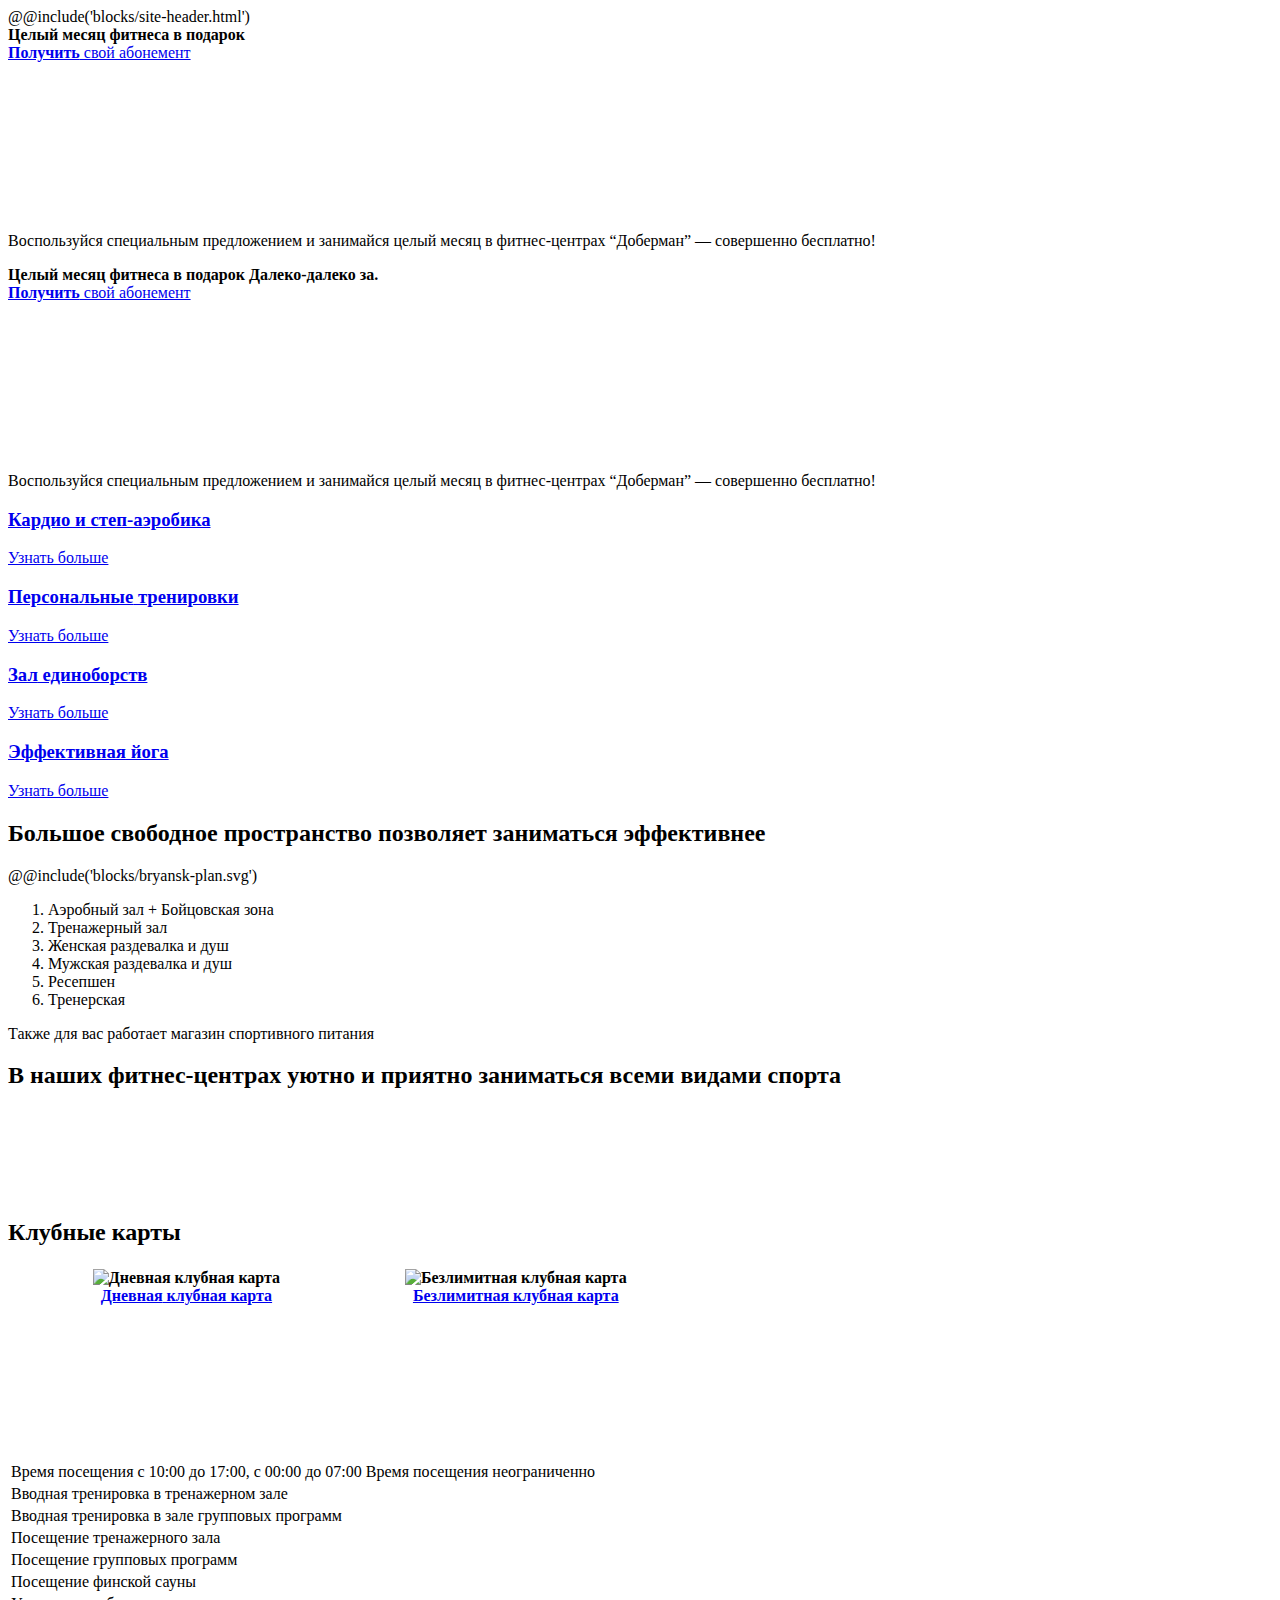
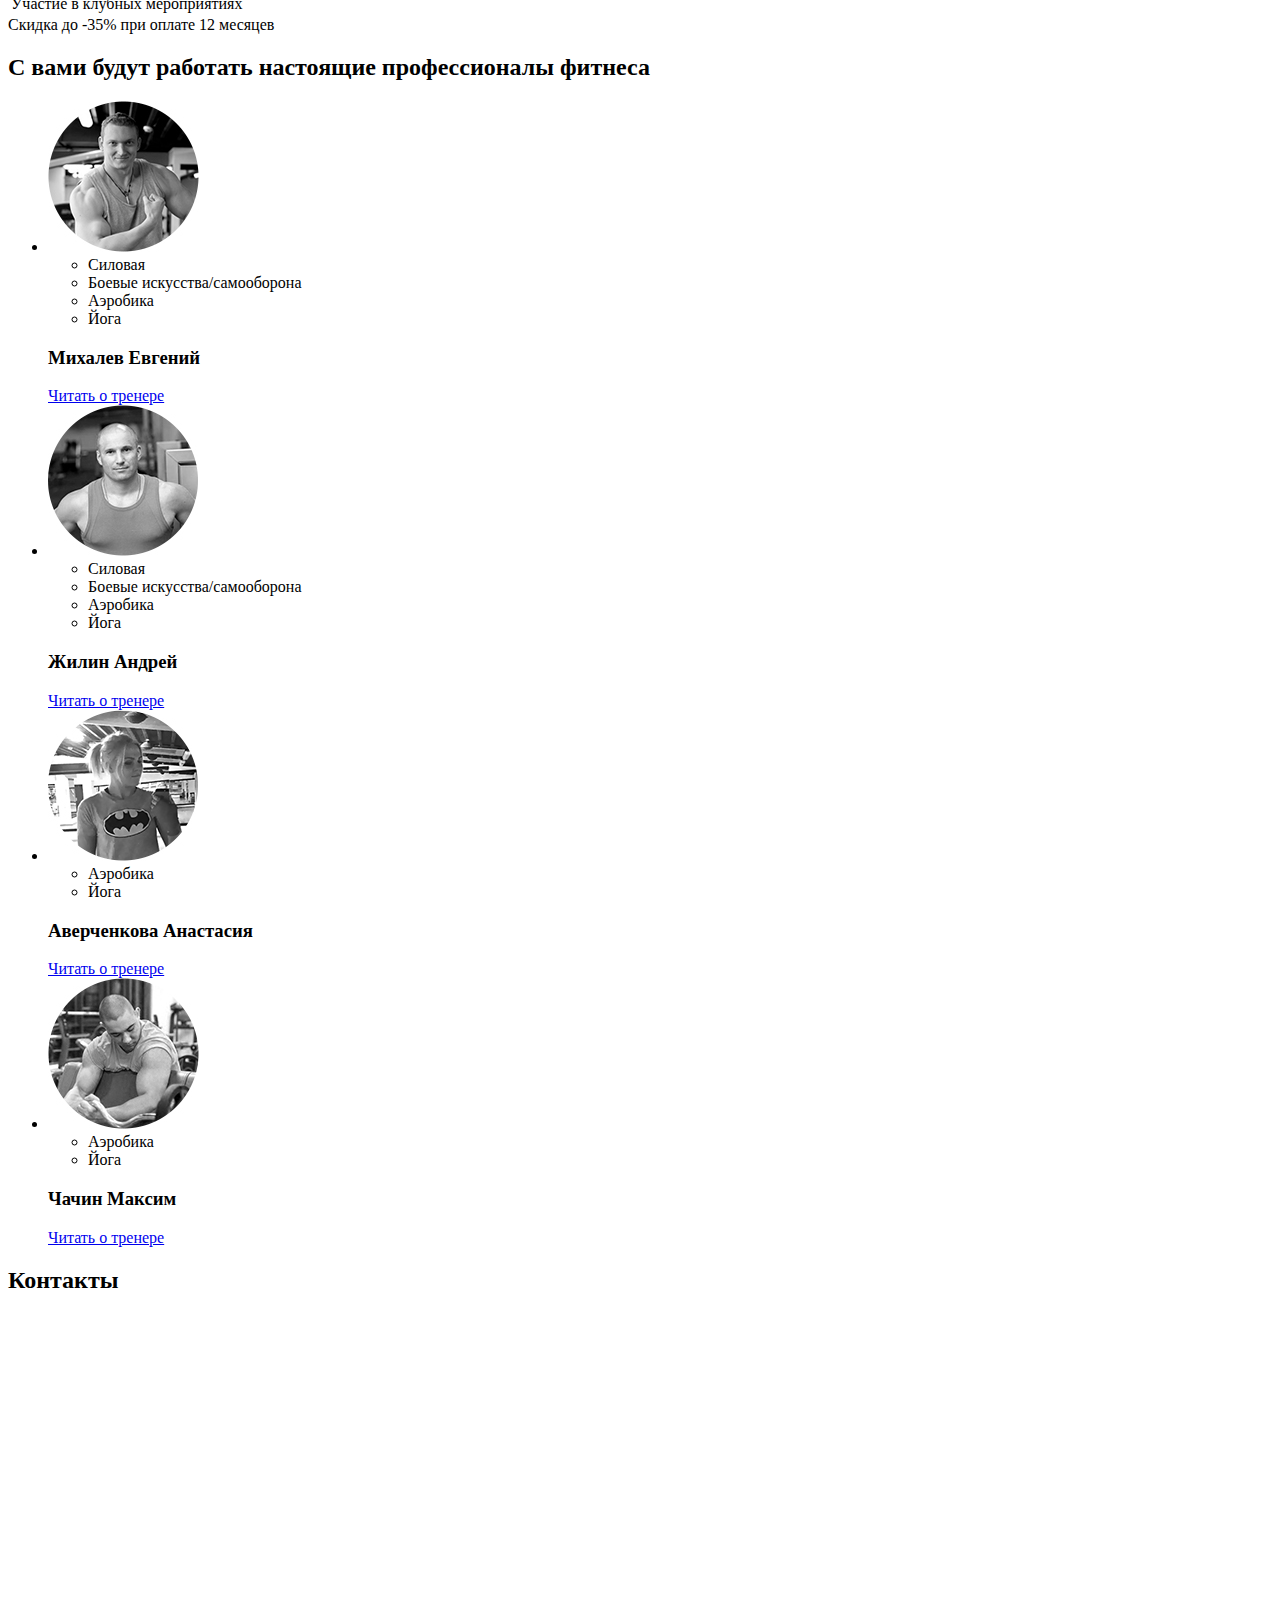
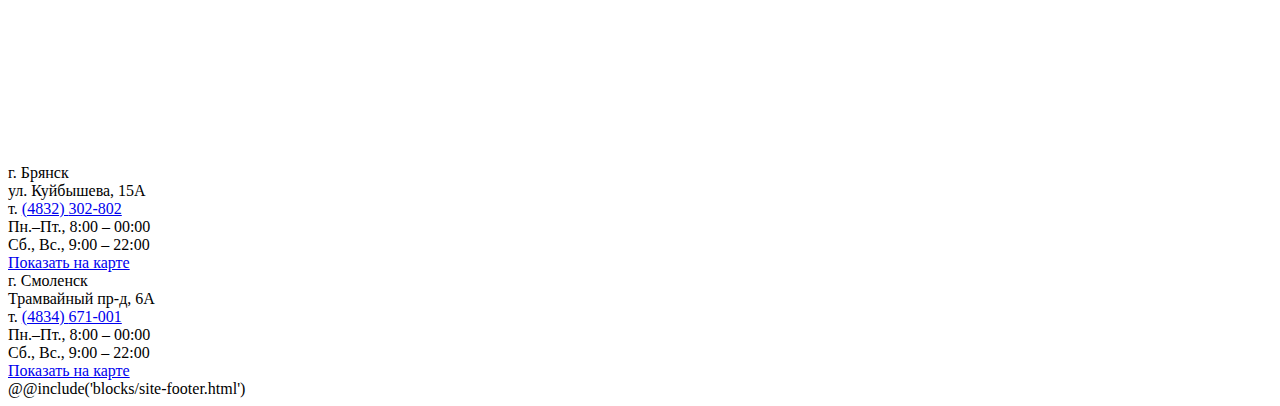
==== commit c5ceeacd: "Добавлена страница Расписание, плавающая шапка" ====
--- a/app/index.html
+++ b/app/index.html
@@ -8,399 +8,397 @@
   <link rel="stylesheet" href="style.css">
   <script src="http://maps.googleapis.com/maps/api/js?key=AIzaSyCAU9SAAvhu9MxzI5ffiB5hXSLHiC1GUX0"></script>
 </head>
-<body>
-  <div class="site-wrapper">
-    @@include('blocks/site-header.html')
-    <div class="index-slider">
-      <div class="index-slider__item">
-        <div class="container">
-          <div class="index-slider__inner">
-            <div class="index-slider__row">
-              <div class="index-slider__column-title">
-                <b class="index-slider__title">
-                  <span>Целый месяц</span> фитнеса в подарок
-                </b>
-              </div>
-              <div class="index-slider__column-button">
-                <a class="index-slider__button button-great" href="#">
+<body class="homepage">
+  @@include('blocks/site-header.html')
+  <div class="index-slider">
+    <div class="index-slider__item">
+      <div class="container">
+        <div class="index-slider__inner">
+          <div class="index-slider__row">
+            <div class="index-slider__column-title">
+              <b class="index-slider__title">
+                <span>Целый месяц</span> фитнеса в подарок
+              </b>
+            </div>
+            <div class="index-slider__column-button">
+              <a class="index-slider__button button-great" href="#">
+                <div class="button-great__revert">
+                  <span class="button-great__text">
+                    <b class="button-great__accent">Получить</b>
+                    свой абонемент
+                  </span>
+                </div>
+                <div class="button-great__additional">
                   <div class="button-great__revert">
-                    <span class="button-great__text">
-                      <b class="button-great__accent">Получить</b>
-                      свой абонемент
-                    </span>
+                    <svg class="button-great__icon svg-icon">
+                      <use xlink:href="images/symbols.svg#arrow-next"></use>
+                    </svg>
                   </div>
-                  <div class="button-great__additional">
-                    <div class="button-great__revert">
-                      <svg class="button-great__icon svg-icon">
-                        <use xlink:href="images/symbols.svg#arrow-next"></use>
-                      </svg>
-                    </div>
+                </div>
+              </a>
+            </div>
+          </div>
+          <div class="index-slider__row">
+            <div class="index-slider__column-text">
+              <p class="index-slider__text">
+                Воспользуйся специальным предложением и занимайся целый месяц в фитнес-центрах “Доберман” — совершенно бесплатно!
+              </p>
+            </div>
+          </div>
+        </div>
+      </div>
+    </div>
+    <div class="index-slider__item">
+      <div class="container">
+        <div class="index-slider__inner">
+          <div class="index-slider__row">
+            <div class="index-slider__column-title">
+              <b class="index-slider__title">
+                <span>Целый месяц</span> фитнеса в подарок Далеко-далеко за.
+              </b>
+            </div>
+            <div class="index-slider__column-button">
+              <a class="index-slider__button button-great" href="#">
+                <div class="button-great__revert">
+                  <span class="button-great__text">
+                    <b class="button-great__accent">Получить</b>
+                    свой абонемент
+                  </span>
+                </div>
+                <div class="button-great__additional">
+                  <div class="button-great__revert">
+                    <svg class="button-great__icon svg-icon">
+                      <use xlink:href="images/symbols.svg#arrow-next"></use>
+                    </svg>
                   </div>
-                </a>
-              </div>
-            </div>
-            <div class="index-slider__row">
-              <div class="index-slider__column-text">
-                <p class="index-slider__text">
-                  Воспользуйся специальным предложением и занимайся целый месяц в фитнес-центрах “Доберман” — совершенно бесплатно!
-                </p>
-              </div>
-            </div>
-          </div>
-        </div>
-      </div>
-      <div class="index-slider__item">
-        <div class="container">
-          <div class="index-slider__inner">
-            <div class="index-slider__row">
-              <div class="index-slider__column-title">
-                <b class="index-slider__title">
-                  <span>Целый месяц</span> фитнеса в подарок Далеко-далеко за.
-                </b>
-              </div>
-              <div class="index-slider__column-button">
-                <a class="index-slider__button button-great" href="#">
+                </div>
+              </a>
+            </div>
+          </div>
+          <div class="index-slider__row">
+            <div class="index-slider__column-text">
+              <p class="index-slider__text">
+                Воспользуйся специальным предложением и занимайся целый месяц в фитнес-центрах “Доберман” — совершенно бесплатно!
+              </p>
+            </div>
+          </div>
+        </div>
+      </div>
+    </div>
+  </div>
+  <div class="top-services">
+    <div class="top-services__items">
+      <a class="top-services__item top-service" href="#">
+        <span class="top-service__bg" style="background-image: url(images/top-services/cardio.jpg);"></span>
+        <div class="top-service__inner">
+          <h3 class="top-service__title">
+            <span>Кардио и</span> степ-аэробика
+          </h3>
+          <span class="top-service__button button-skew">Узнать больше</span>
+        </div>
+      </a>
+      <a class="top-services__item top-service" href="#">
+        <span class="top-service__bg" style="background-image: url(images/top-services/personal-training.jpg);"></span>
+        <div class="top-service__inner">
+          <h3 class="top-service__title">
+            <span>Персональные</span> тренировки
+          </h3>
+          <span class="top-service__button button-skew">Узнать больше</span>
+        </div>
+      </a>
+      <a class="top-services__item top-service" href="#">
+        <span class="top-service__bg" style="background-image: url(images/top-services/combat.jpg);"></span>
+        <div class="top-service__inner">
+          <h3 class="top-service__title">
+            <span>Зал</span> единоборств
+          </h3>
+          <span class="top-service__button button-skew">Узнать больше</span>
+        </div>
+      </a>
+      <a class="top-services__item top-service" href="#">
+        <span class="top-service__bg" style="background-image: url(images/top-services/yoga.jpg);"></span>
+        <div class="top-service__inner">
+          <h3 class="top-service__title">
+            <span>Эффективная</span> йога
+          </h3>
+          <span class="top-service__button button-skew">Узнать больше</span>
+        </div>
+      </a>
+    </div>
+  </div>
+  
+  <section class="index-section">
+    <div class="container">
+      <div class="index-section__header">
+        <h2 class="index-section__title">
+          <span>Большое свободное пространство</span>
+          позволяет заниматься эффективнее
+        </h2>
+      </div>
+      <div class="index-section__body">
+        <div class="plan">
+          <div style="position: absolute; overflow: hidden; width: 0; height: 0;">
+            @@include('blocks/diagonal-hatch.svg')
+          </div>
+          <div class="plan-image">
+            @@include('blocks/bryansk-plan.svg')
+          </div>
+          <div class="plan-legend">
+            <ol class="plan-legend__list">
+              <li class="plan-legend__item" data-area="area-1">
+                Аэробный зал + Бойцовская зона
+              </li>
+              <li class="plan-legend__item" data-area="area-2">Тренажерный зал</li>
+              <li class="plan-legend__item" data-area="area-3">Женская раздевалка и душ</li>
+              <li class="plan-legend__item" data-area="area-4">Мужская раздевалка и душ</li>
+              <li class="plan-legend__item" data-area="area-5">Ресепшен</li>
+              <li class="plan-legend__item" data-area="area-6">Тренерская</li>
+            </ol>
+          </div>
+        </div>
+      </div>
+    </div>
+  </section>
+  
+  <div class="attention-section">
+    <div class="attention-section__body container">
+      Также для вас работает магазин спортивного питания
+    </div>
+  </div>
+  
+  <section class="index-section">
+    <div class="index-section__header container">
+      <h2 class="index-section__title">
+        <span>В наших фитнес-центрах уютно</span>
+        и приятно заниматься всеми видами спорта
+      </h2>
+    </div>
+    <div class="index-section__body">
+      <div class="slider-images">
+        <div class="slider-images__content js-slider-images">
+          <div class="slider-images__item">
+            <img class="slider-images__image" src="http://placehold.it/600x340/6db/fff" srcset="http://placehold.it/1200x680/6db/fff 2x" alt="">
+          </div>
+          <div class="slider-images__item">
+            <img class="slider-images__image" src="http://placehold.it/600x340/6bd/fff" srcset="http://placehold.it/1200x680/6bd/fff 2x" alt="">
+          </div>
+          <div class="slider-images__item">
+            <img class="slider-images__image" src="http://placehold.it/600x340/67d/fff" srcset="http://placehold.it/1200x680/67d/fff 2x" alt="">
+          </div>
+          <div class="slider-images__item">
+            <img class="slider-images__image" src="http://placehold.it/600x340/0de/fff" srcset="http://placehold.it/1200x680/0de/fff 2x" alt="">
+          </div>
+          <div class="slider-images__item">
+            <img class="slider-images__image" src="http://placehold.it/600x340/d5e/fff" srcset="http://placehold.it/1200x680/d5e/fff 2x" alt="">
+          </div>
+        </div>
+        <div class="container slider-images__arrows-holder"></div>
+      </div>
+    </div>
+  </section>
+  
+  <section class="club-cards">
+    <h2 class="visuallyhidden">Клубные карты</h2>
+    <div class="container">
+      <table class="club-cards__compare">
+        <thead>
+          <tr>
+            <th>
+              <img class="club-cards__image" src="http://placehold.it/426x286/0af/fff" srcset="http://placehold.it/852x572/0af/fff 2x" alt="Дневная клубная карта">
+              <a class="club-cards__button button-great" href="#">
+                <div class="button-great__revert">
+                  <span class="button-great__text">
+                    <b class="button-great__accent">Дневная</b>
+                    клубная карта
+                  </span>
+                </div>
+                <div class="button-great__additional">
                   <div class="button-great__revert">
-                    <span class="button-great__text">
-                      <b class="button-great__accent">Получить</b>
-                      свой абонемент
-                    </span>
+                    <svg class="button-great__icon svg-icon">
+                      <use xlink:href="images/symbols.svg#arrow-next"></use>
+                    </svg>
                   </div>
-                  <div class="button-great__additional">
-                    <div class="button-great__revert">
-                      <svg class="button-great__icon svg-icon">
-                        <use xlink:href="images/symbols.svg#arrow-next"></use>
-                      </svg>
-                    </div>
+                </div>
+              </a>
+            </th>
+            <th>
+              <img class="club-cards__image" src="http://placehold.it/426x286/2eb/fff" srcset="http://placehold.it/852x572/2eb/fff 2x" alt="Безлимитная клубная карта">
+              <a class="club-cards__button button-great" href="#">
+                <div class="button-great__revert">
+                  <span class="button-great__text">
+                    <b class="button-great__accent">Безлимитная</b>
+                    клубная карта
+                  </span>
+                </div>
+                <div class="button-great__additional">
+                  <div class="button-great__revert">
+                    <svg class="button-great__icon svg-icon">
+                      <use xlink:href="images/symbols.svg#arrow-next"></use>
+                    </svg>
                   </div>
-                </a>
-              </div>
-            </div>
-            <div class="index-slider__row">
-              <div class="index-slider__column-text">
-                <p class="index-slider__text">
-                  Воспользуйся специальным предложением и занимайся целый месяц в фитнес-центрах “Доберман” — совершенно бесплатно!
-                </p>
-              </div>
-            </div>
-          </div>
-        </div>
-      </div>
-    </div>
-    <div class="top-services">
-      <div class="top-services__items">
-        <a class="top-services__item top-service" href="#">
-          <span class="top-service__bg" style="background-image: url(images/top-services/cardio.jpg);"></span>
-          <div class="top-service__inner">
-            <h3 class="top-service__title">
-              <span>Кардио и</span> степ-аэробика
-            </h3>
-            <span class="top-service__button button-skew">Узнать больше</span>
-          </div>
-        </a>
-        <a class="top-services__item top-service" href="#">
-          <span class="top-service__bg" style="background-image: url(images/top-services/personal-training.jpg);"></span>
-          <div class="top-service__inner">
-            <h3 class="top-service__title">
-              <span>Персональные</span> тренировки
-            </h3>
-            <span class="top-service__button button-skew">Узнать больше</span>
-          </div>
-        </a>
-        <a class="top-services__item top-service" href="#">
-          <span class="top-service__bg" style="background-image: url(images/top-services/combat.jpg);"></span>
-          <div class="top-service__inner">
-            <h3 class="top-service__title">
-              <span>Зал</span> единоборств
-            </h3>
-            <span class="top-service__button button-skew">Узнать больше</span>
-          </div>
-        </a>
-        <a class="top-services__item top-service" href="#">
-          <span class="top-service__bg" style="background-image: url(images/top-services/yoga.jpg);"></span>
-          <div class="top-service__inner">
-            <h3 class="top-service__title">
-              <span>Эффективная</span> йога
-            </h3>
-            <span class="top-service__button button-skew">Узнать больше</span>
-          </div>
-        </a>
-      </div>
-    </div>
-
-    <section class="index-section">
-      <div class="container">
-        <div class="index-section__header">
-          <h2 class="index-section__title">
-            <span>Большое свободное пространство</span>
-            позволяет заниматься эффективнее
-          </h2>
-        </div>
-        <div class="index-section__body">
-          <div class="plan">
-            <div style="position: absolute; overflow: hidden; width: 0; height: 0;">
-              @@include('blocks/diagonal-hatch.svg')
-            </div>
-            <div class="plan-image">
-              @@include('blocks/plan-draft.svg')
-            </div>
-            <div class="plan-legend">
-              <ol class="plan-legend__list">
-                <li class="plan-legend__item" data-area="area-1">
-                  Аэробный зал + Бойцовская зона
-                </li>
-                <li class="plan-legend__item" data-area="area-2">Тренажерный зал</li>
-                <li class="plan-legend__item" data-area="area-3">Женская раздевалка и душ</li>
-                <li class="plan-legend__item" data-area="area-4">Мужская раздевалка и душ</li>
-                <li class="plan-legend__item" data-area="area-5">Ресепшен</li>
-                <li class="plan-legend__item" data-area="area-6">Тренерская</li>
-              </ol>
-            </div>
-          </div>
-        </div>
-      </div>
-    </section>
-
-    <div class="attention-section">
-      <div class="attention-section__body container">
-        Также для вас работает магазин спортивного питания
-      </div>
-    </div>
-
-    <section class="index-section">
-      <div class="index-section__header container">
+                </div>
+              </a>
+            </th>
+          </tr>
+        </thead>
+        <tbody>
+          <tr>
+            <td>Время посещения <span>с 10:00 до 17:00, с 00:00 до 07:00</span></td>
+            <td>Время посещения <span>неограниченно</span></td>
+          </tr>
+          <tr>
+            <td colspan="2">Вводная тренировка в тренажерном зале</td>
+          </tr>
+          <tr>
+            <td colspan="2">Вводная тренировка в зале групповых программ</td>
+          </tr>
+          <tr>
+            <td colspan="2">Посещение тренажерного зала</td>
+          </tr>
+          <tr>
+            <td colspan="2">Посещение групповых программ</td>
+          </tr>
+          <tr>
+            <td colspan="2">Посещение финской сауны</td>
+          </tr>
+          <tr>
+            <td colspan="2">Участие в клубных мероприятиях</td>
+          </tr>
+        </tbody>
+      </table>
+    </div>
+  </section>
+  
+  <div class="attention-section">
+    <div class="attention-section__body container">
+      Скидка до <span class="discount"><span class="discount__content">-35%</span></span> при оплате 12 месяцев
+    </div>
+  </div>
+  
+  <section class="index-section">
+    <div class="container">
+      <div class="index-section__header">
         <h2 class="index-section__title">
-          <span>В наших фитнес-центрах уютно</span>
-          и приятно заниматься всеми видами спорта
+          <span>С вами будут работать</span>
+          настоящие профессионалы фитнеса
         </h2>
       </div>
       <div class="index-section__body">
-        <div class="slider-images">
-          <div class="slider-images__content js-slider-images">
-            <div class="slider-images__item">
-              <img class="slider-images__image" src="http://placehold.it/600x340/6db/fff" srcset="http://placehold.it/1200x680/6db/fff 2x" alt="">
-            </div>
-            <div class="slider-images__item">
-              <img class="slider-images__image" src="http://placehold.it/600x340/6bd/fff" srcset="http://placehold.it/1200x680/6bd/fff 2x" alt="">
-            </div>
-            <div class="slider-images__item">
-              <img class="slider-images__image" src="http://placehold.it/600x340/67d/fff" srcset="http://placehold.it/1200x680/67d/fff 2x" alt="">
-            </div>
-            <div class="slider-images__item">
-              <img class="slider-images__image" src="http://placehold.it/600x340/0de/fff" srcset="http://placehold.it/1200x680/0de/fff 2x" alt="">
-            </div>
-            <div class="slider-images__item">
-              <img class="slider-images__image" src="http://placehold.it/600x340/d5e/fff" srcset="http://placehold.it/1200x680/d5e/fff 2x" alt="">
-            </div>
-          </div>
-          <div class="container slider-images__arrows-holder"></div>
-        </div>
-      </div>
-    </section>
-
-    <section class="club-cards">
-      <h2 class="visuallyhidden">Клубные карты</h2>
-      <div class="container">
-        <table class="club-cards__compare">
-          <thead>
-            <tr>
-              <th>
-                <img class="club-cards__image" src="http://placehold.it/426x286/0af/fff" srcset="http://placehold.it/852x572/0af/fff 2x" alt="Дневная клубная карта">
-                <a class="club-cards__button button-great" href="#">
-                  <div class="button-great__revert">
-                    <span class="button-great__text">
-                      <b class="button-great__accent">Дневная</b>
-                      клубная карта
-                    </span>
-                  </div>
-                  <div class="button-great__additional">
-                    <div class="button-great__revert">
-                      <svg class="button-great__icon svg-icon">
-                        <use xlink:href="images/symbols.svg#arrow-next"></use>
-                      </svg>
-                    </div>
-                  </div>
-                </a>
-              </th>
-              <th>
-                <img class="club-cards__image" src="http://placehold.it/426x286/2eb/fff" srcset="http://placehold.it/852x572/2eb/fff 2x" alt="Безлимитная клубная карта">
-                <a class="club-cards__button button-great" href="#">
-                  <div class="button-great__revert">
-                    <span class="button-great__text">
-                      <b class="button-great__accent">Безлимитная</b>
-                      клубная карта
-                    </span>
-                  </div>
-                  <div class="button-great__additional">
-                    <div class="button-great__revert">
-                      <svg class="button-great__icon svg-icon">
-                        <use xlink:href="images/symbols.svg#arrow-next"></use>
-                      </svg>
-                    </div>
-                  </div>
-                </a>
-              </th>
-            </tr>
-          </thead>
-          <tbody>
-            <tr>
-              <td>Время посещения <span>с 10:00 до 17:00, с 00:00 до 07:00</span></td>
-              <td>Время посещения <span>неограниченно</span></td>
-            </tr>
-            <tr>
-              <td colspan="2">Вводная тренировка в тренажерном зале</td>
-            </tr>
-            <tr>
-              <td colspan="2">Вводная тренировка в зале групповых программ</td>
-            </tr>
-            <tr>
-              <td colspan="2">Посещение тренажерного зала</td>
-            </tr>
-            <tr>
-              <td colspan="2">Посещение групповых программ</td>
-            </tr>
-            <tr>
-              <td colspan="2">Посещение финской сауны</td>
-            </tr>
-            <tr>
-              <td colspan="2">Участие в клубных мероприятиях</td>
-            </tr>
-          </tbody>
-        </table>
-      </div>
-    </section>
-
-    <div class="attention-section">
-      <div class="attention-section__body container">
-        Скидка до <span class="discount"><span class="discount__content">-35%</span></span> при оплате 12 месяцев
-      </div>
-    </div>
-
-    <section class="index-section">
-      <div class="container">
-        <div class="index-section__header">
-          <h2 class="index-section__title">
-            <span>С вами будут работать</span>
-            настоящие профессионалы фитнеса
-          </h2>
-        </div>
-        <div class="index-section__body">
-          <ul class="coaches">
-            <li class="coaches__item coach">
-              <div class="coach__image-holder">
-                <img class="coach__image" src="images/coaches/evgeniy-mihalev.jpg" srcset="images/coaches/evgeniy-mihalev@2x.jpg 2x" alt="Михалев Евгений">
-              </div>
-              <ul class="coach__speciality">
-                <li class="coach__speciality-item coach__speciality-item--sila" data-balloon="Силовая" data-balloon-pos="up">
-                  <span class="coach__speciality-text">Силовая</span>
-                </li>
-                <li class="coach__speciality-item coach__speciality-item--boi" data-balloon="Боевые искусства/самооборона" data-balloon-pos="up">
-                  <span class="coach__speciality-text">Боевые искусства/самооборона</span>
-                </li>
-                <li class="coach__speciality-item coach__speciality-item--aerobika" data-balloon="Аэробика" data-balloon-pos="up">
-                  <span class="coach__speciality-text">Аэробика</span>
-                </li>
-                <li class="coach__speciality-item coach__speciality-item--yoga" data-balloon="Йога" data-balloon-pos="up">
-                  <span class="coach__speciality-text">Йога</span>
-                </li>
-              </ul>
-              <h3 class="coach__name">Михалев Евгений</h3>
-              <a class="coach__more-link" href="#">Читать о тренере</a>
-            </li>
-            <li class="coaches__item coach">
-              <div class="coach__image-holder">
-                <img class="coach__image" src="images/coaches/andrey-gilin.jpg" srcset="images/coaches/andrey-gilin@2x.jpg 2x" alt="Жилин Андрей">
-              </div>
-              <ul class="coach__speciality">
-                <li class="coach__speciality-item coach__speciality-item--sila" data-balloon="Силовая" data-balloon-pos="up">
-                  <span class="coach__speciality-text">Силовая</span>
-                </li>
-                <li class="coach__speciality-item coach__speciality-item--boi" data-balloon="Боевые искусства/самооборона" data-balloon-pos="up">
-                  <span class="coach__speciality-text">Боевые искусства/самооборона</span>
-                </li>
-                <li class="coach__speciality-item coach__speciality-item--aerobika" data-balloon="Аэробика" data-balloon-pos="up">
-                  <span class="coach__speciality-text">Аэробика</span>
-                </li>
-                <li class="coach__speciality-item coach__speciality-item--yoga" data-balloon="Йога" data-balloon-pos="up">
-                  <span class="coach__speciality-text">Йога</span>
-                </li>
-              </ul>
-              <h3 class="coach__name">Жилин Андрей</h3>
-              <a class="coach__more-link" href="#">Читать о тренере</a>
-            </li>
-            <li class="coaches__item coach">
-              <div class="coach__image-holder">
-                <img class="coach__image" src="images/coaches/anastasia-averchencova.jpg" srcset="images/coaches/anastasia-averchencova@2x.jpg 2x" alt="Аверченкова Анастасия">
-              </div>
-              <ul class="coach__speciality">
-                <li class="coach__speciality-item coach__speciality-item--aerobika" data-balloon="Аэробика" data-balloon-pos="up">
-                  <span class="coach__speciality-text">Аэробика</span>
-                </li>
-                <li class="coach__speciality-item coach__speciality-item--yoga" data-balloon="Йога" data-balloon-pos="up">
-                  <span class="coach__speciality-text">Йога</span>
-                </li>
-              </ul>
-              <h3 class="coach__name">Аверченкова Анастасия</h3>
-              <a class="coach__more-link" href="#">Читать о тренере</a>
-            </li>
-            <li class="coaches__item coach">
-              <div class="coach__image-holder">
-                <img class="coach__image" src="images/coaches/maksim-chachin.jpg" srcset="images/coaches/maksim-chachin@2x.jpg 2x" alt="Чачин Максим">
-              </div>
-              <ul class="coach__speciality">
-                <li class="coach__speciality-item coach__speciality-item--aerobika" data-balloon="Аэробика" data-balloon-pos="up">
-                  <span class="coach__speciality-text">Аэробика</span>
-                </li>
-                <li class="coach__speciality-item coach__speciality-item--yoga" data-balloon="Йога" data-balloon-pos="up">
-                  <span class="coach__speciality-text">Йога</span>
-                </li>
-              </ul>
-              <h3 class="coach__name">Чачин Максим</h3>
-              <a class="coach__more-link" href="#">Читать о тренере</a>
-            </li>
-          </ul>
-        </div>
-      </div>
-    </section>
-
-    <div class="index-contacts">
-      <h2 class="visuallyhidden">Контакты</h2>
-      <div class="contacts-map" id="contacts-map" style="height: 450px;"></div>
-      <div class="index-contacts__places container">
-        <div class="index-contacts__place">
-          <div class="contacts-info">
-            <div class="contacts-info__item">
-              г. Брянск <br>
-              ул. Куйбышева, 15А
-            </div>
-            <div class="contacts-info__item">
-              т. <a class="phone" href="tel:+7 (4832) 302-802">(4832) <span>302-802</span></a>
-            </div>
-            <div class="contacts-info__item">
-              Пн.–Пт., 8:00 – 00:00 <br>
-              Сб., Вс., 9:00 – 22:00
-            </div>
-            <div class="contacts-info__item">
-              <a class="contacts-info__trigger" href="#" data-place-location='{"lat": 53.307273, "lng": 34.307051}' data-place-caption="1111">Показать на карте</a>
-              </div>
-          </div>
-        </div>
-        <div class="index-contacts__place">
-          <div class="contacts-info">
-            <div class="contacts-info__item">
-              г. Смоленск <br>
-              Трамвайный пр-д, 6А
-            </div>
-            <div class="contacts-info__item">
-              т. <a class="phone" href="tel:+7 (4834) 671-001">(4834) <span>671-001</span></a>
-            </div>
-            <div class="contacts-info__item">
-              Пн.–Пт., 8:00 – 00:00 <br>
-              Сб., Вс., 9:00 – 22:00
-            </div>
-            <div class="contacts-info__item">
-              <a class="contacts-info__trigger" href="#" data-place-location='{"lat": 54.768407, "lng": 32.066878}' data-place-caption="2222">Показать на карте</a>
-            </div>
+        <ul class="coaches">
+          <li class="coaches__item coach">
+            <div class="coach__image-holder">
+              <img class="coach__image" src="images/coaches/evgeniy-mihalev.jpg" srcset="images/coaches/evgeniy-mihalev@2x.jpg 2x" alt="Михалев Евгений">
+            </div>
+            <ul class="coach__speciality">
+              <li class="coach__speciality-item coach__speciality-item--sila" data-balloon="Силовая" data-balloon-pos="up">
+                <span class="coach__speciality-text">Силовая</span>
+              </li>
+              <li class="coach__speciality-item coach__speciality-item--boi" data-balloon="Боевые искусства/самооборона" data-balloon-pos="up">
+                <span class="coach__speciality-text">Боевые искусства/самооборона</span>
+              </li>
+              <li class="coach__speciality-item coach__speciality-item--aerobika" data-balloon="Аэробика" data-balloon-pos="up">
+                <span class="coach__speciality-text">Аэробика</span>
+              </li>
+              <li class="coach__speciality-item coach__speciality-item--yoga" data-balloon="Йога" data-balloon-pos="up">
+                <span class="coach__speciality-text">Йога</span>
+              </li>
+            </ul>
+            <h3 class="coach__name">Михалев Евгений</h3>
+            <a class="coach__more-link" href="#">Читать о тренере</a>
+          </li>
+          <li class="coaches__item coach">
+            <div class="coach__image-holder">
+              <img class="coach__image" src="images/coaches/andrey-gilin.jpg" srcset="images/coaches/andrey-gilin@2x.jpg 2x" alt="Жилин Андрей">
+            </div>
+            <ul class="coach__speciality">
+              <li class="coach__speciality-item coach__speciality-item--sila" data-balloon="Силовая" data-balloon-pos="up">
+                <span class="coach__speciality-text">Силовая</span>
+              </li>
+              <li class="coach__speciality-item coach__speciality-item--boi" data-balloon="Боевые искусства/самооборона" data-balloon-pos="up">
+                <span class="coach__speciality-text">Боевые искусства/самооборона</span>
+              </li>
+              <li class="coach__speciality-item coach__speciality-item--aerobika" data-balloon="Аэробика" data-balloon-pos="up">
+                <span class="coach__speciality-text">Аэробика</span>
+              </li>
+              <li class="coach__speciality-item coach__speciality-item--yoga" data-balloon="Йога" data-balloon-pos="up">
+                <span class="coach__speciality-text">Йога</span>
+              </li>
+            </ul>
+            <h3 class="coach__name">Жилин Андрей</h3>
+            <a class="coach__more-link" href="#">Читать о тренере</a>
+          </li>
+          <li class="coaches__item coach">
+            <div class="coach__image-holder">
+              <img class="coach__image" src="images/coaches/anastasia-averchencova.jpg" srcset="images/coaches/anastasia-averchencova@2x.jpg 2x" alt="Аверченкова Анастасия">
+            </div>
+            <ul class="coach__speciality">
+              <li class="coach__speciality-item coach__speciality-item--aerobika" data-balloon="Аэробика" data-balloon-pos="up">
+                <span class="coach__speciality-text">Аэробика</span>
+              </li>
+              <li class="coach__speciality-item coach__speciality-item--yoga" data-balloon="Йога" data-balloon-pos="up">
+                <span class="coach__speciality-text">Йога</span>
+              </li>
+            </ul>
+            <h3 class="coach__name">Аверченкова Анастасия</h3>
+            <a class="coach__more-link" href="#">Читать о тренере</a>
+          </li>
+          <li class="coaches__item coach">
+            <div class="coach__image-holder">
+              <img class="coach__image" src="images/coaches/maksim-chachin.jpg" srcset="images/coaches/maksim-chachin@2x.jpg 2x" alt="Чачин Максим">
+            </div>
+            <ul class="coach__speciality">
+              <li class="coach__speciality-item coach__speciality-item--aerobika" data-balloon="Аэробика" data-balloon-pos="up">
+                <span class="coach__speciality-text">Аэробика</span>
+              </li>
+              <li class="coach__speciality-item coach__speciality-item--yoga" data-balloon="Йога" data-balloon-pos="up">
+                <span class="coach__speciality-text">Йога</span>
+              </li>
+            </ul>
+            <h3 class="coach__name">Чачин Максим</h3>
+            <a class="coach__more-link" href="#">Читать о тренере</a>
+          </li>
+        </ul>
+      </div>
+    </div>
+  </section>
+  
+  <div class="index-contacts">
+    <h2 class="visuallyhidden">Контакты</h2>
+    <div class="contacts-map" id="contacts-map" style="height: 450px;"></div>
+    <div class="index-contacts__places container">
+      <div class="index-contacts__place">
+        <div class="contacts-info">
+          <div class="contacts-info__item">
+            г. Брянск <br>
+            ул. Куйбышева, 15А
+          </div>
+          <div class="contacts-info__item">
+            т. <a class="phone" href="tel:+7 (4832) 302-802">(4832) <span>302-802</span></a>
+          </div>
+          <div class="contacts-info__item">
+            Пн.–Пт., 8:00 – 00:00 <br>
+            Сб., Вс., 9:00 – 22:00
+          </div>
+          <div class="contacts-info__item">
+            <a class="contacts-info__trigger" href="#" data-place-location='{"lat": 53.307273, "lng": 34.307051}' data-place-caption="1111">Показать на карте</a>
+            </div>
+        </div>
+      </div>
+      <div class="index-contacts__place">
+        <div class="contacts-info">
+          <div class="contacts-info__item">
+            г. Смоленск <br>
+            Трамвайный пр-д, 6А
+          </div>
+          <div class="contacts-info__item">
+            т. <a class="phone" href="tel:+7 (4834) 671-001">(4834) <span>671-001</span></a>
+          </div>
+          <div class="contacts-info__item">
+            Пн.–Пт., 8:00 – 00:00 <br>
+            Сб., Вс., 9:00 – 22:00
+          </div>
+          <div class="contacts-info__item">
+            <a class="contacts-info__trigger" href="#" data-place-location='{"lat": 54.768407, "lng": 32.066878}' data-place-caption="2222">Показать на карте</a>
           </div>
         </div>
       </div>
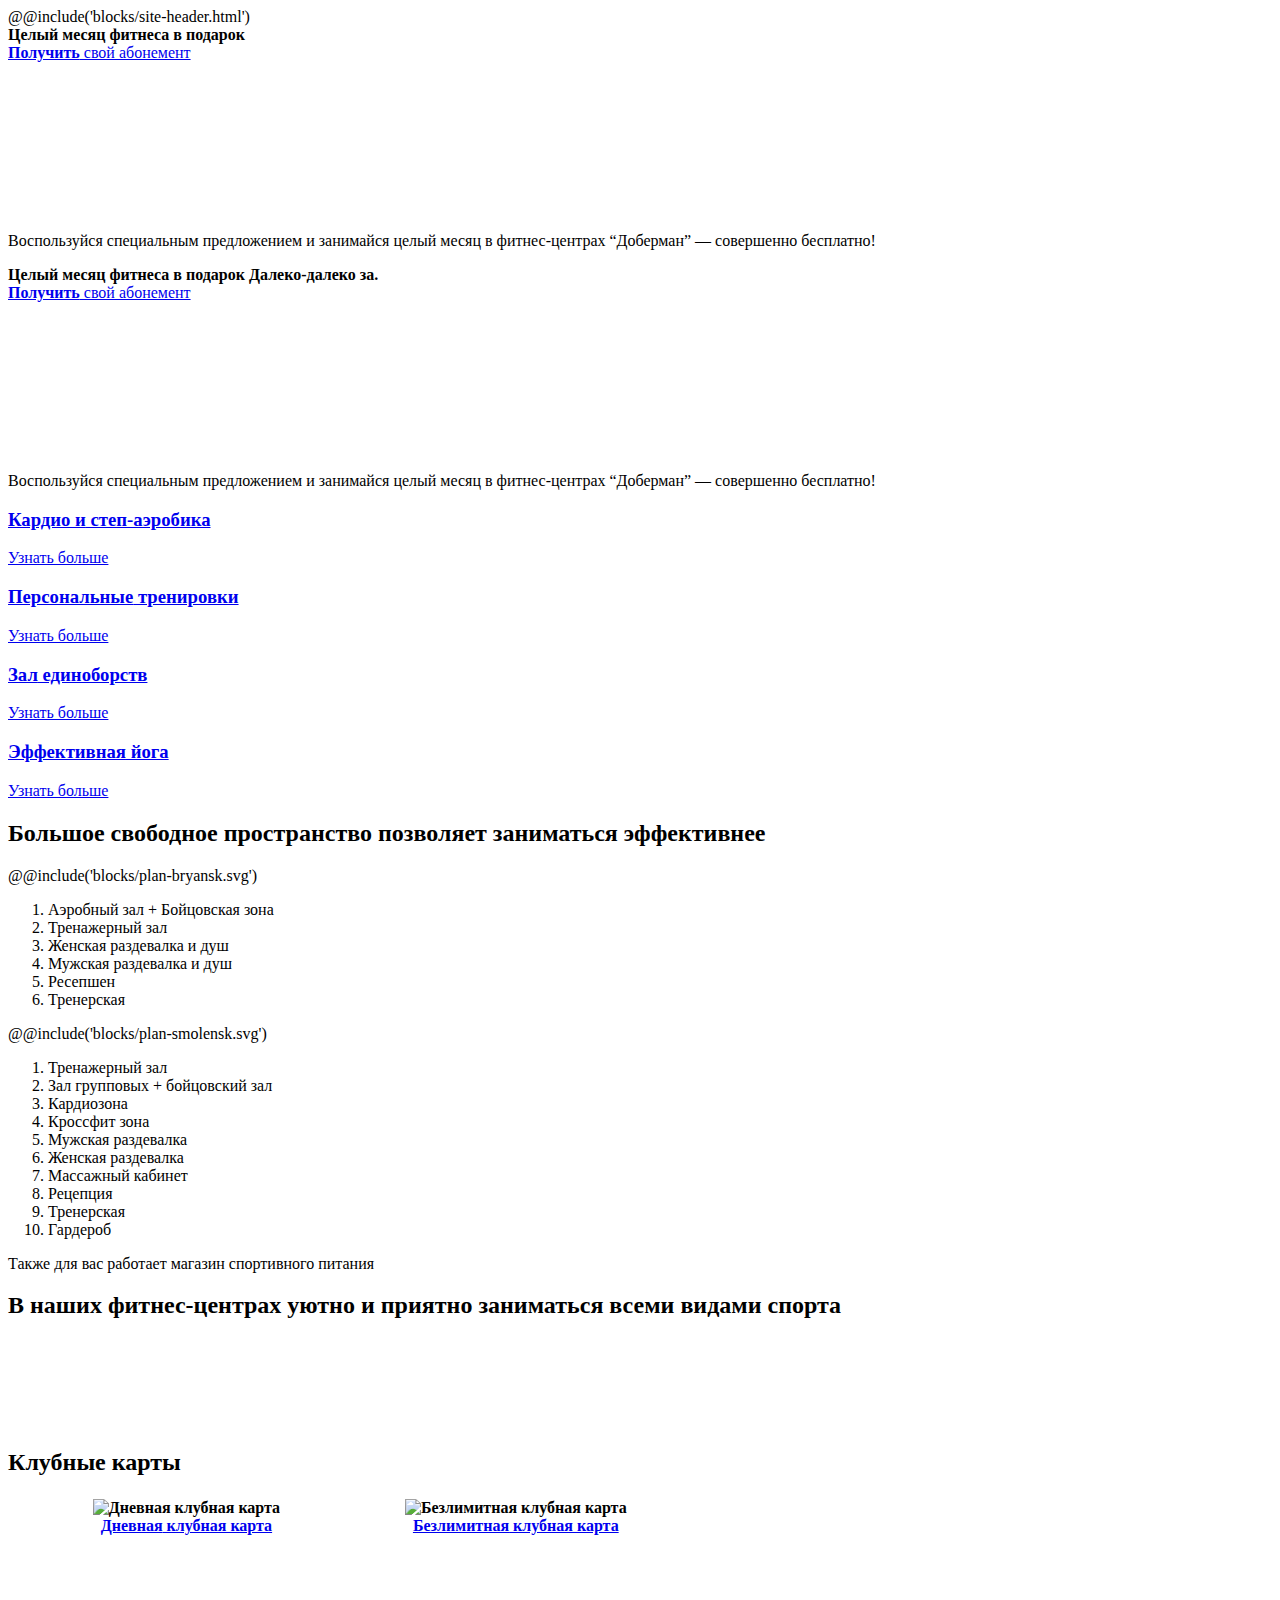
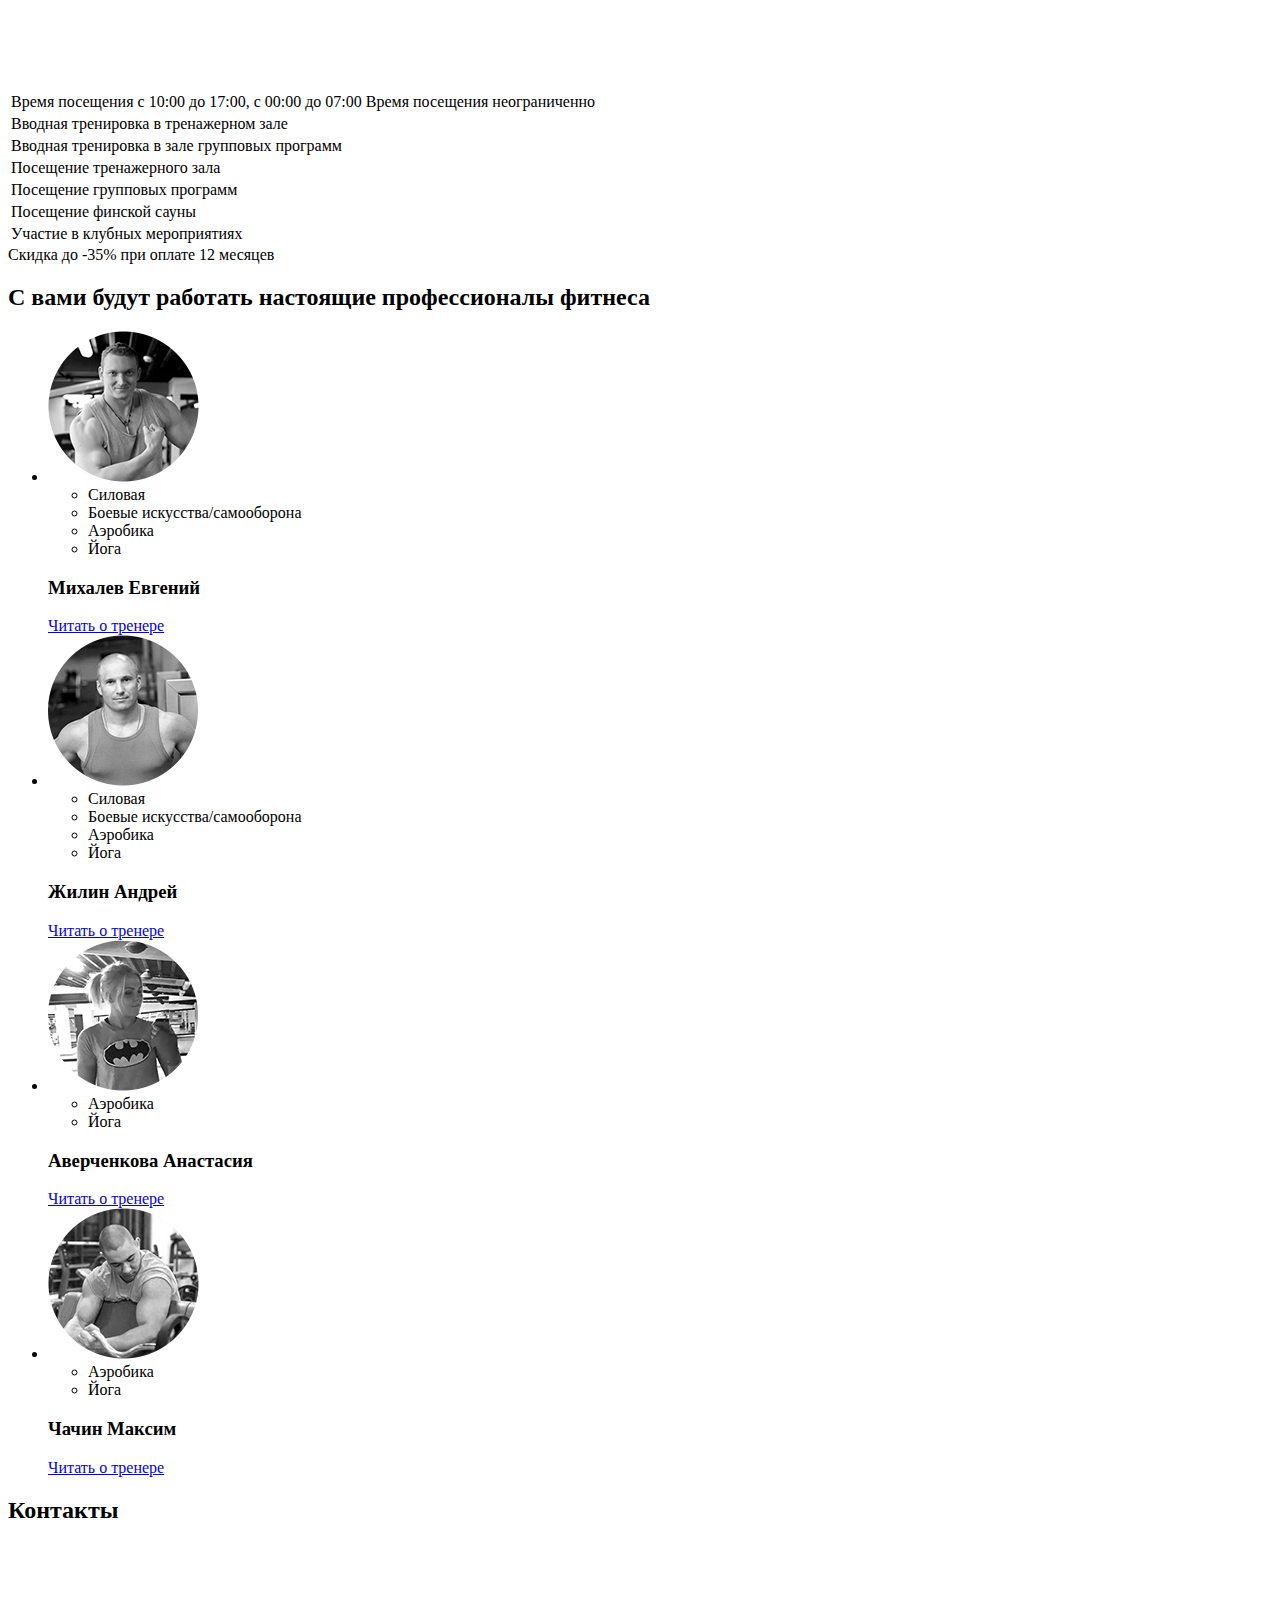
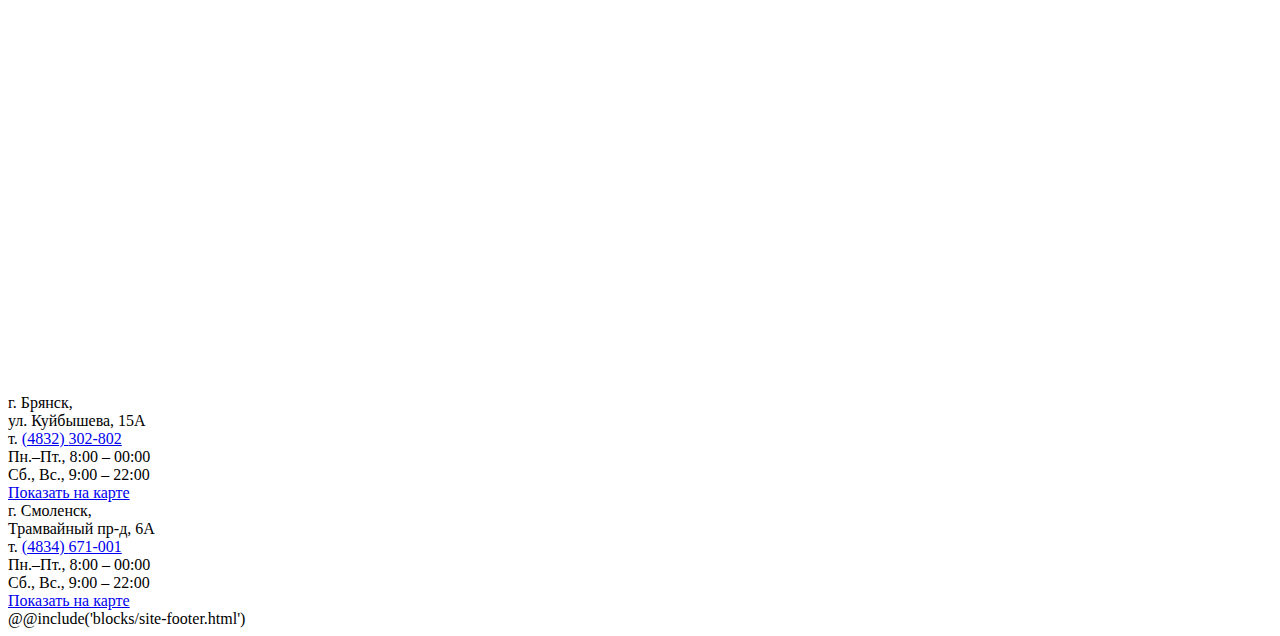
==== commit dd79b0b1: "Доработки по проекту" ====
--- a/app/index.html
+++ b/app/index.html
@@ -136,12 +136,12 @@
         </h2>
       </div>
       <div class="index-section__body">
+        <div style="position: absolute; overflow: hidden; width: 0; height: 0;">
+          @@include('blocks/diagonal-hatch.svg')
+        </div>
         <div class="plan">
-          <div style="position: absolute; overflow: hidden; width: 0; height: 0;">
-            @@include('blocks/diagonal-hatch.svg')
-          </div>
           <div class="plan-image">
-            @@include('blocks/bryansk-plan.svg')
+            @@include('blocks/plan-bryansk.svg')
           </div>
           <div class="plan-legend">
             <ol class="plan-legend__list">
@@ -153,6 +153,25 @@
               <li class="plan-legend__item" data-area="area-4">Мужская раздевалка и душ</li>
               <li class="plan-legend__item" data-area="area-5">Ресепшен</li>
               <li class="plan-legend__item" data-area="area-6">Тренерская</li>
+            </ol>
+          </div>
+        </div>
+        <div class="plan">
+          <div class="plan-image">
+            @@include('blocks/plan-smolensk.svg')
+          </div>
+          <div class="plan-legend">
+            <ol class="plan-legend__list">
+              <li class="plan-legend__item" data-area="area-1">Тренажерный зал</li>
+              <li class="plan-legend__item" data-area="area-2">Зал групповых + бойцовский зал</li>
+              <li class="plan-legend__item" data-area="area-3">Кардиозона</li>
+              <li class="plan-legend__item" data-area="area-4">Кроссфит зона</li>
+              <li class="plan-legend__item" data-area="area-5">Мужская раздевалка</li>
+              <li class="plan-legend__item" data-area="area-6">Женская раздевалка</li>
+              <li class="plan-legend__item" data-area="area-7">Массажный кабинет</li>
+              <li class="plan-legend__item" data-area="area-8">Рецепция</li>
+              <li class="plan-legend__item" data-area="area-9">Тренерская</li>
+              <li class="plan-legend__item" data-area="area-10">Гардероб</li>
             </ol>
           </div>
         </div>
@@ -304,7 +323,7 @@
               </li>
             </ul>
             <h3 class="coach__name">Михалев Евгений</h3>
-            <a class="coach__more-link" href="#">Читать о тренере</a>
+            <a class="coach__more-link js-trigger-inline-popup" href="#popup-sport-bio">Читать о тренере</a>
           </li>
           <li class="coaches__item coach">
             <div class="coach__image-holder">
@@ -325,7 +344,7 @@
               </li>
             </ul>
             <h3 class="coach__name">Жилин Андрей</h3>
-            <a class="coach__more-link" href="#">Читать о тренере</a>
+            <a class="coach__more-link js-trigger-inline-popup" href="#popup-sport-bio">Читать о тренере</a>
           </li>
           <li class="coaches__item coach">
             <div class="coach__image-holder">
@@ -340,7 +359,7 @@
               </li>
             </ul>
             <h3 class="coach__name">Аверченкова Анастасия</h3>
-            <a class="coach__more-link" href="#">Читать о тренере</a>
+            <a class="coach__more-link js-trigger-inline-popup" href="#popup-sport-bio">Читать о тренере</a>
           </li>
           <li class="coaches__item coach">
             <div class="coach__image-holder">
@@ -355,7 +374,7 @@
               </li>
             </ul>
             <h3 class="coach__name">Чачин Максим</h3>
-            <a class="coach__more-link" href="#">Читать о тренере</a>
+            <a class="coach__more-link js-trigger-inline-popup" href="#popup-sport-bio">Читать о тренере</a>
           </li>
         </ul>
       </div>
@@ -365,11 +384,11 @@
   <div class="index-contacts">
     <h2 class="visuallyhidden">Контакты</h2>
     <div class="contacts-map" id="contacts-map" style="height: 450px;"></div>
-    <div class="index-contacts__places container">
-      <div class="index-contacts__place">
+    <div class="index-contacts__places contacts__places container">
+      <div class="index-contacts__place contacts__place">
         <div class="contacts-info">
           <div class="contacts-info__item">
-            г. Брянск <br>
+            г. Брянск, <br>
             ул. Куйбышева, 15А
           </div>
           <div class="contacts-info__item">
@@ -380,14 +399,14 @@
             Сб., Вс., 9:00 – 22:00
           </div>
           <div class="contacts-info__item">
-            <a class="contacts-info__trigger" href="#" data-place-location='{"lat": 53.307273, "lng": 34.307051}' data-place-caption="1111">Показать на карте</a>
-            </div>
-        </div>
-      </div>
-      <div class="index-contacts__place">
+            <a class="contacts-info__trigger" href="#" data-place-location='{"lat": 53.307273, "lng": 34.307051}' data-place-caption="г. Брянск, ул. Куйбышева, 15А">Показать на карте</a>
+            </div>
+        </div>
+      </div>
+      <div class="index-contacts__place contacts__place">
         <div class="contacts-info">
           <div class="contacts-info__item">
-            г. Смоленск <br>
+            г. Смоленск, <br>
             Трамвайный пр-д, 6А
           </div>
           <div class="contacts-info__item">
@@ -398,7 +417,7 @@
             Сб., Вс., 9:00 – 22:00
           </div>
           <div class="contacts-info__item">
-            <a class="contacts-info__trigger" href="#" data-place-location='{"lat": 54.768407, "lng": 32.066878}' data-place-caption="2222">Показать на карте</a>
+            <a class="contacts-info__trigger" href="#" data-place-location='{"lat": 54.768407, "lng": 32.066878}' data-place-caption="г. Смоленск, Трамвайный пр-д, 6А">Показать на карте</a>
           </div>
         </div>
       </div>
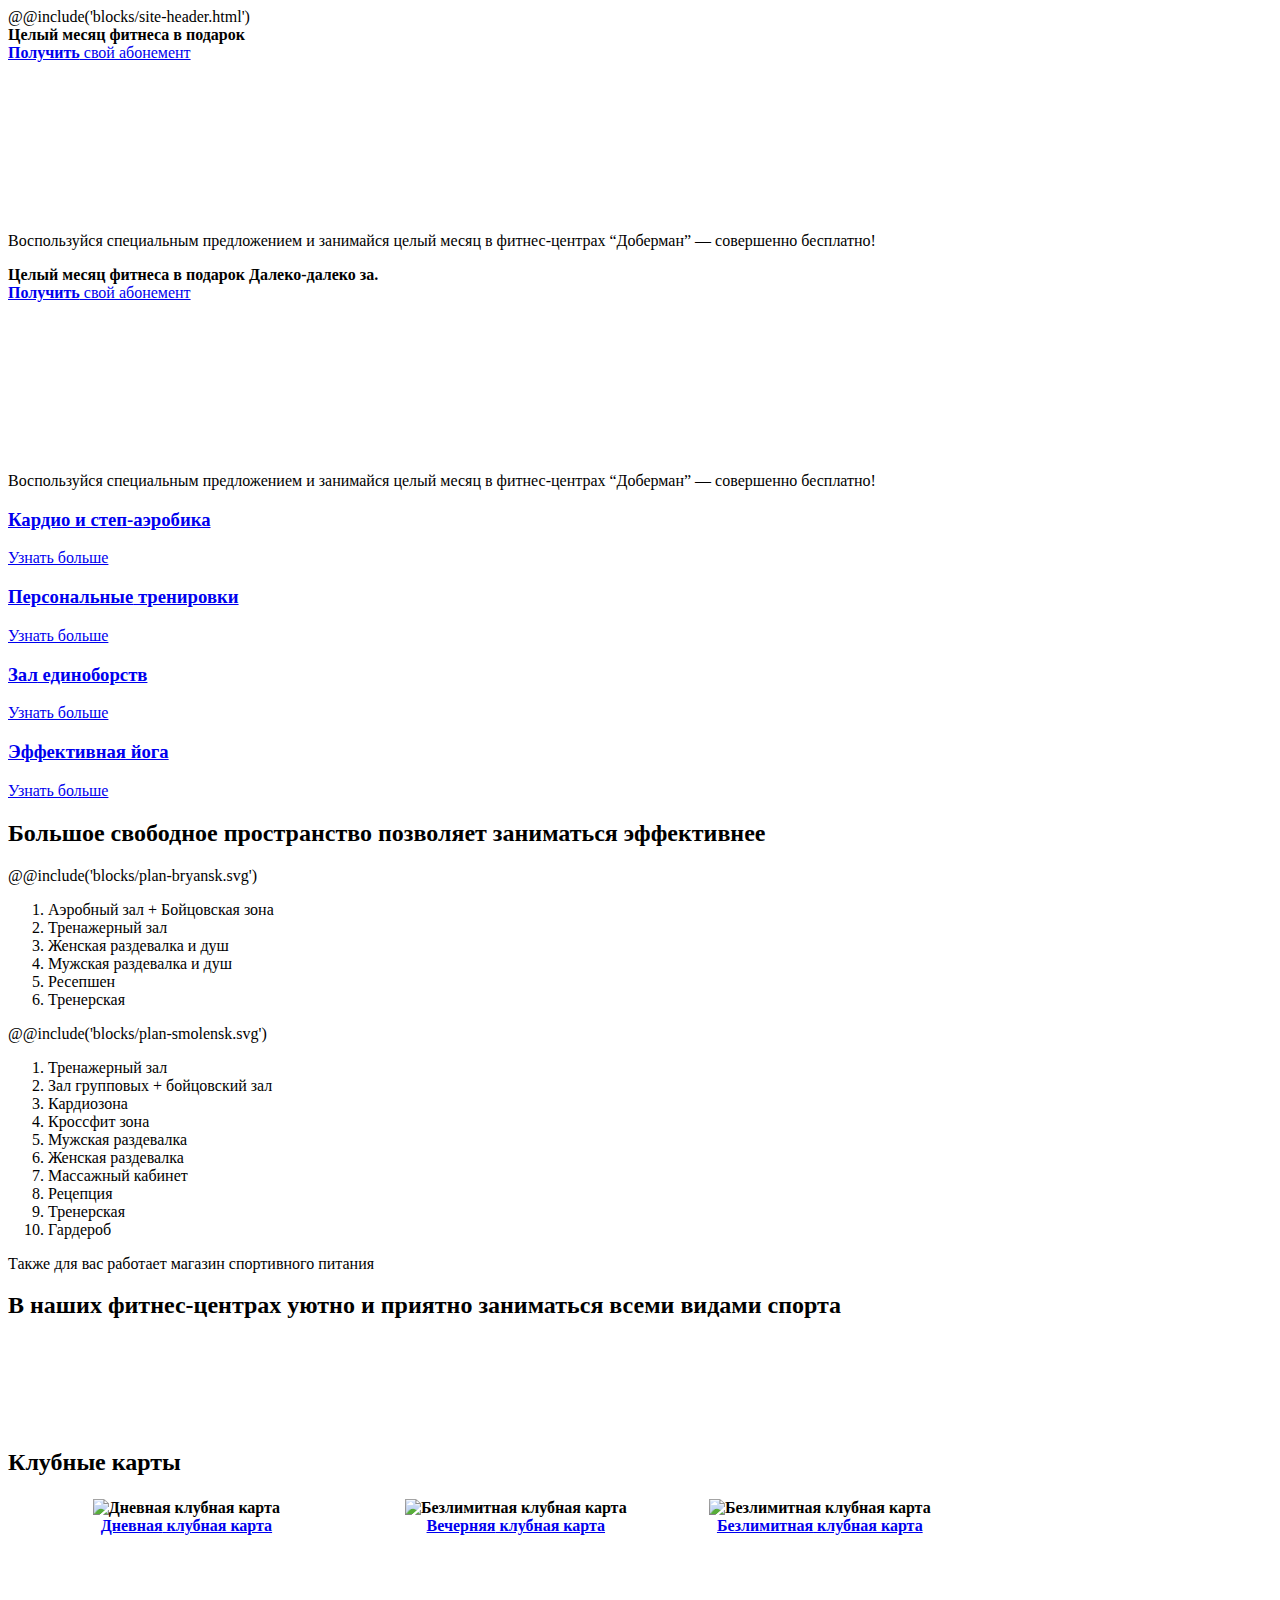
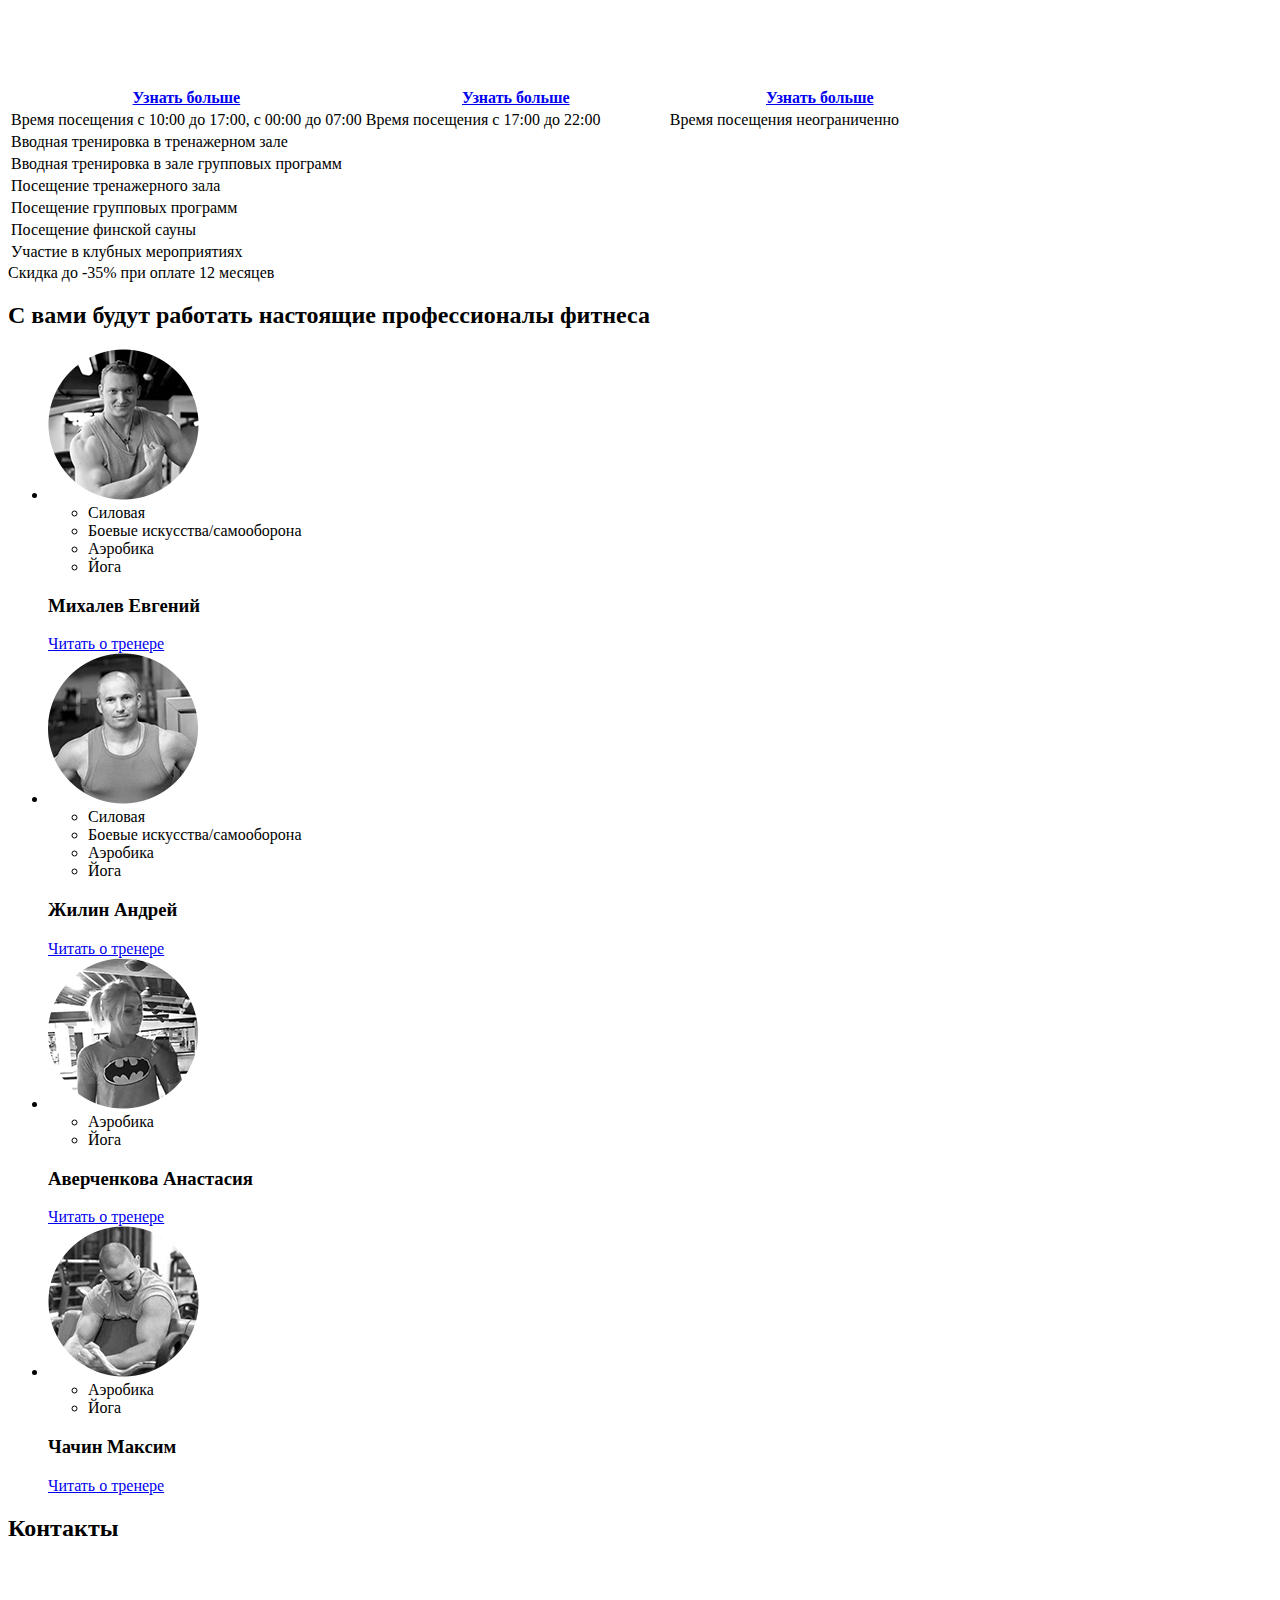
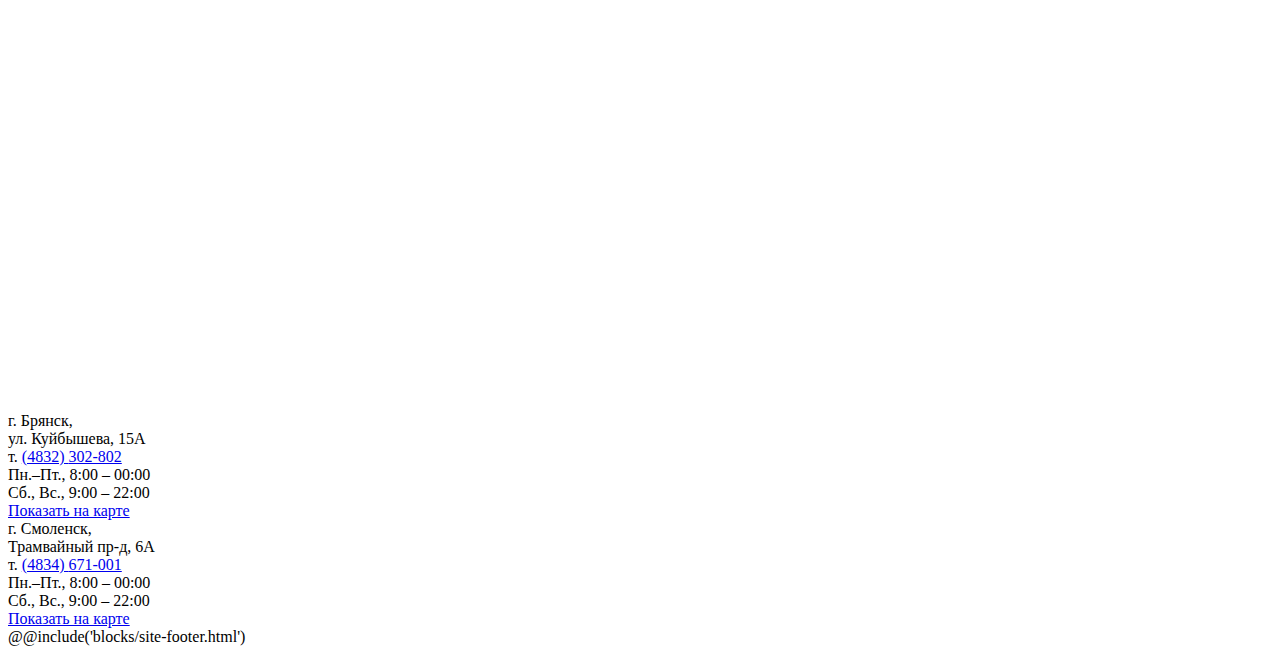
==== commit 7204cf21: "Доработки по сайту" ====
--- a/app/index.html
+++ b/app/index.html
@@ -9,420 +9,450 @@
   <script src="http://maps.googleapis.com/maps/api/js?key=AIzaSyCAU9SAAvhu9MxzI5ffiB5hXSLHiC1GUX0"></script>
 </head>
 <body class="homepage">
-  @@include('blocks/site-header.html')
-  <div class="index-slider">
-    <div class="index-slider__item">
+  <div class="site-wrapper">
+    @@include('blocks/site-header.html')
+    <div class="index-slider">
+      <div class="index-slider__item">
+        <div class="container">
+          <div class="index-slider__inner">
+            <div class="index-slider__row">
+              <div class="index-slider__column-title">
+                <b class="index-slider__title">
+                  <span>Целый месяц</span> фитнеса в подарок
+                </b>
+              </div>
+              <div class="index-slider__column-button">
+                <a class="index-slider__button button-great" href="#">
+                  <div class="button-great__revert">
+                    <span class="button-great__text">
+                      <b class="button-great__accent">Получить</b>
+                      свой абонемент
+                    </span>
+                  </div>
+                  <div class="button-great__additional">
+                    <div class="button-great__revert">
+                      <svg class="button-great__icon svg-icon">
+                        <use xlink:href="images/symbols.svg#arrow-next"></use>
+                      </svg>
+                    </div>
+                  </div>
+                </a>
+              </div>
+            </div>
+            <div class="index-slider__row">
+              <div class="index-slider__column-text">
+                <p class="index-slider__text">
+                  Воспользуйся специальным предложением и занимайся целый месяц в фитнес-центрах “Доберман” — совершенно бесплатно!
+                </p>
+              </div>
+            </div>
+          </div>
+        </div>
+      </div>
+      <div class="index-slider__item">
+        <div class="container">
+          <div class="index-slider__inner">
+            <div class="index-slider__row">
+              <div class="index-slider__column-title">
+                <b class="index-slider__title">
+                  <span>Целый месяц</span> фитнеса в подарок Далеко-далеко за.
+                </b>
+              </div>
+              <div class="index-slider__column-button">
+                <a class="index-slider__button button-great" href="#">
+                  <div class="button-great__revert">
+                    <span class="button-great__text">
+                      <b class="button-great__accent">Получить</b>
+                      свой абонемент
+                    </span>
+                  </div>
+                  <div class="button-great__additional">
+                    <div class="button-great__revert">
+                      <svg class="button-great__icon svg-icon">
+                        <use xlink:href="images/symbols.svg#arrow-next"></use>
+                      </svg>
+                    </div>
+                  </div>
+                </a>
+              </div>
+            </div>
+            <div class="index-slider__row">
+              <div class="index-slider__column-text">
+                <p class="index-slider__text">
+                  Воспользуйся специальным предложением и занимайся целый месяц в фитнес-центрах “Доберман” — совершенно бесплатно!
+                </p>
+              </div>
+            </div>
+          </div>
+        </div>
+      </div>
+    </div>
+    <div class="top-services">
+      <div class="top-services__items">
+        <a class="top-services__item top-service" href="#">
+          <span class="top-service__bg" style="background-image: url(images/top-services/cardio.jpg);"></span>
+          <div class="top-service__inner">
+            <h3 class="top-service__title">
+              <span>Кардио и</span> степ-аэробика
+            </h3>
+            <span class="top-service__button button-skew">Узнать больше</span>
+          </div>
+        </a>
+        <a class="top-services__item top-service" href="#">
+          <span class="top-service__bg" style="background-image: url(images/top-services/personal-training.jpg);"></span>
+          <div class="top-service__inner">
+            <h3 class="top-service__title">
+              <span>Персональные</span> тренировки
+            </h3>
+            <span class="top-service__button button-skew">Узнать больше</span>
+          </div>
+        </a>
+        <a class="top-services__item top-service" href="#">
+          <span class="top-service__bg" style="background-image: url(images/top-services/combat.jpg);"></span>
+          <div class="top-service__inner">
+            <h3 class="top-service__title">
+              <span>Зал</span> единоборств
+            </h3>
+            <span class="top-service__button button-skew">Узнать больше</span>
+          </div>
+        </a>
+        <a class="top-services__item top-service" href="#">
+          <span class="top-service__bg" style="background-image: url(images/top-services/yoga.jpg);"></span>
+          <div class="top-service__inner">
+            <h3 class="top-service__title">
+              <span>Эффективная</span> йога
+            </h3>
+            <span class="top-service__button button-skew">Узнать больше</span>
+          </div>
+        </a>
+      </div>
+    </div>
+    
+    <section class="index-section">
       <div class="container">
-        <div class="index-slider__inner">
-          <div class="index-slider__row">
-            <div class="index-slider__column-title">
-              <b class="index-slider__title">
-                <span>Целый месяц</span> фитнеса в подарок
-              </b>
-            </div>
-            <div class="index-slider__column-button">
-              <a class="index-slider__button button-great" href="#">
-                <div class="button-great__revert">
-                  <span class="button-great__text">
-                    <b class="button-great__accent">Получить</b>
-                    свой абонемент
-                  </span>
+        <div class="index-section__header">
+          <h2 class="index-section__title">
+            <span>Большое свободное пространство</span>
+            позволяет заниматься эффективнее
+          </h2>
+        </div>
+        <div class="index-section__body">
+          <div style="position: absolute; overflow: hidden; width: 0; height: 0;">
+            @@include('blocks/diagonal-hatch.svg')
+          </div>
+          <div class="plan">
+            <div class="plan-image">
+              @@include('blocks/plan-bryansk.svg')
+            </div>
+            <div class="plan-legend">
+              <ol class="plan-legend__list">
+                <li class="plan-legend__item" data-area="area-1">
+                  Аэробный зал + Бойцовская зона
+                </li>
+                <li class="plan-legend__item" data-area="area-2">Тренажерный зал</li>
+                <li class="plan-legend__item" data-area="area-3">Женская раздевалка и душ</li>
+                <li class="plan-legend__item" data-area="area-4">Мужская раздевалка и душ</li>
+                <li class="plan-legend__item" data-area="area-5">Ресепшен</li>
+                <li class="plan-legend__item" data-area="area-6">Тренерская</li>
+              </ol>
+            </div>
+          </div>
+          <div class="plan">
+            <div class="plan-image">
+              @@include('blocks/plan-smolensk.svg')
+            </div>
+            <div class="plan-legend">
+              <ol class="plan-legend__list">
+                <li class="plan-legend__item" data-area="area-1">Тренажерный зал</li>
+                <li class="plan-legend__item" data-area="area-2">Зал групповых + бойцовский зал</li>
+                <li class="plan-legend__item" data-area="area-3">Кардиозона</li>
+                <li class="plan-legend__item" data-area="area-4">Кроссфит зона</li>
+                <li class="plan-legend__item" data-area="area-5">Мужская раздевалка</li>
+                <li class="plan-legend__item" data-area="area-6">Женская раздевалка</li>
+                <li class="plan-legend__item" data-area="area-7">Массажный кабинет</li>
+                <li class="plan-legend__item" data-area="area-8">Рецепция</li>
+                <li class="plan-legend__item" data-area="area-9">Тренерская</li>
+                <li class="plan-legend__item" data-area="area-10">Гардероб</li>
+              </ol>
+            </div>
+          </div>
+        </div>
+      </div>
+    </section>
+    
+    <div class="attention-section">
+      <div class="attention-section__body container">
+        Также для вас работает магазин спортивного питания
+      </div>
+    </div>
+    
+    <section class="index-section">
+      <div class="index-section__header container">
+        <h2 class="index-section__title">
+          <span>В наших фитнес-центрах уютно</span>
+          и приятно заниматься всеми видами спорта
+        </h2>
+      </div>
+      <div class="index-section__body">
+        <div class="slider-images">
+          <div class="slider-images__content js-slider-images">
+            <div class="slider-images__item">
+              <img class="slider-images__image" src="http://placehold.it/600x340/6db/fff" srcset="http://placehold.it/1200x680/6db/fff 2x" alt="">
+            </div>
+            <div class="slider-images__item">
+              <img class="slider-images__image" src="http://placehold.it/600x340/6bd/fff" srcset="http://placehold.it/1200x680/6bd/fff 2x" alt="">
+            </div>
+            <div class="slider-images__item">
+              <img class="slider-images__image" src="http://placehold.it/600x340/67d/fff" srcset="http://placehold.it/1200x680/67d/fff 2x" alt="">
+            </div>
+            <div class="slider-images__item">
+              <img class="slider-images__image" src="http://placehold.it/600x340/0de/fff" srcset="http://placehold.it/1200x680/0de/fff 2x" alt="">
+            </div>
+            <div class="slider-images__item">
+              <img class="slider-images__image" src="http://placehold.it/600x340/d5e/fff" srcset="http://placehold.it/1200x680/d5e/fff 2x" alt="">
+            </div>
+          </div>
+          <div class="container slider-images__arrows-holder"></div>
+        </div>
+      </div>
+    </section>
+    
+    <section class="club-cards">
+      <h2 class="visuallyhidden">Клубные карты</h2>
+      <div class="container">
+        <table class="club-cards__compare">
+          <thead>
+            <tr>
+              <th>
+                <img class="club-cards__image" src="http://placehold.it/426x286/0af/fff" srcset="http://placehold.it/852x572/0af/fff 2x" alt="Дневная клубная карта">
+                <a class="club-cards__button button-great" href="#">
+                  <div class="button-great__revert">
+                    <span class="button-great__text">
+                      <b class="button-great__accent">Дневная</b>
+                      клубная карта
+                    </span>
+                  </div>
+                  <div class="button-great__additional">
+                    <div class="button-great__revert">
+                      <svg class="button-great__icon svg-icon">
+                        <use xlink:href="images/symbols.svg#arrow-next"></use>
+                      </svg>
+                    </div>
+                  </div>
+                </a>
+                <div class="club-cards__more-wrapper">
+                  <a class="club-cards__more js-trigger-inline-popup" href="#popup-card-info">Узнать больше</a>
                 </div>
-                <div class="button-great__additional">
+              </th>
+              <th>
+                <img class="club-cards__image" src="http://placehold.it/426x286/2eb/fff" srcset="http://placehold.it/852x572/2eb/fff 2x" alt="Безлимитная клубная карта">
+                <a class="club-cards__button button-great" href="#">
                   <div class="button-great__revert">
-                    <svg class="button-great__icon svg-icon">
-                      <use xlink:href="images/symbols.svg#arrow-next"></use>
-                    </svg>
-                  </div>
+                    <span class="button-great__text">
+                      <b class="button-great__accent">Вечерняя</b>
+                      клубная карта
+                    </span>
+                  </div>
+                  <div class="button-great__additional">
+                    <div class="button-great__revert">
+                      <svg class="button-great__icon svg-icon">
+                        <use xlink:href="images/symbols.svg#arrow-next"></use>
+                      </svg>
+                    </div>
+                  </div>
+                </a>
+                <div class="club-cards__more-wrapper">
+                  <a class="club-cards__more js-trigger-inline-popup" href="#popup-card-info">Узнать больше</a>
                 </div>
-              </a>
-            </div>
-          </div>
-          <div class="index-slider__row">
-            <div class="index-slider__column-text">
-              <p class="index-slider__text">
-                Воспользуйся специальным предложением и занимайся целый месяц в фитнес-центрах “Доберман” — совершенно бесплатно!
-              </p>
-            </div>
-          </div>
-        </div>
+              </th>
+              <th>
+                <img class="club-cards__image" src="http://placehold.it/426x286/e16/fff" srcset="http://placehold.it/852x572/e16/fff 2x" alt="Безлимитная клубная карта">
+                <a class="club-cards__button button-great" href="#">
+                  <div class="button-great__revert">
+                    <span class="button-great__text">
+                      <b class="button-great__accent">Безлимитная</b>
+                      клубная карта
+                    </span>
+                  </div>
+                  <div class="button-great__additional">
+                    <div class="button-great__revert">
+                      <svg class="button-great__icon svg-icon">
+                        <use xlink:href="images/symbols.svg#arrow-next"></use>
+                      </svg>
+                    </div>
+                  </div>
+                </a>
+                <div class="club-cards__more-wrapper">
+                  <a class="club-cards__more js-trigger-inline-popup" href="#popup-card-info">Узнать больше</a>
+                </div>
+              </th>
+            </tr>
+          </thead>
+          <tbody>
+            <tr>
+              <td>Время посещения <span>с 10:00 до 17:00, с 00:00 до 07:00</span></td>
+              <td>Время посещения <span>с 17:00 до 22:00</span></td>
+              <td>Время посещения <span>неограниченно</span></td>
+            </tr>
+            <tr>
+              <td colspan="3">Вводная тренировка в тренажерном зале</td>
+            </tr>
+            <tr>
+              <td colspan="3">Вводная тренировка в зале групповых программ</td>
+            </tr>
+            <tr>
+              <td colspan="3">Посещение тренажерного зала</td>
+            </tr>
+            <tr>
+              <td colspan="3">Посещение групповых программ</td>
+            </tr>
+            <tr>
+              <td colspan="3">Посещение финской сауны</td>
+            </tr>
+            <tr>
+              <td colspan="3">Участие в клубных мероприятиях</td>
+            </tr>
+          </tbody>
+        </table>
+      </div>
+    </section>
+    
+    <div class="attention-section">
+      <div class="attention-section__body container">
+        Скидка до <span class="discount"><span class="discount__content">-35%</span></span> при оплате 12 месяцев
       </div>
     </div>
-    <div class="index-slider__item">
+    
+    <section class="index-section">
       <div class="container">
-        <div class="index-slider__inner">
-          <div class="index-slider__row">
-            <div class="index-slider__column-title">
-              <b class="index-slider__title">
-                <span>Целый месяц</span> фитнеса в подарок Далеко-далеко за.
-              </b>
-            </div>
-            <div class="index-slider__column-button">
-              <a class="index-slider__button button-great" href="#">
-                <div class="button-great__revert">
-                  <span class="button-great__text">
-                    <b class="button-great__accent">Получить</b>
-                    свой абонемент
-                  </span>
-                </div>
-                <div class="button-great__additional">
-                  <div class="button-great__revert">
-                    <svg class="button-great__icon svg-icon">
-                      <use xlink:href="images/symbols.svg#arrow-next"></use>
-                    </svg>
-                  </div>
-                </div>
-              </a>
-            </div>
-          </div>
-          <div class="index-slider__row">
-            <div class="index-slider__column-text">
-              <p class="index-slider__text">
-                Воспользуйся специальным предложением и занимайся целый месяц в фитнес-центрах “Доберман” — совершенно бесплатно!
-              </p>
+        <div class="index-section__header">
+          <h2 class="index-section__title">
+            <span>С вами будут работать</span>
+            настоящие профессионалы фитнеса
+          </h2>
+        </div>
+        <div class="index-section__body">
+          <ul class="coaches">
+            <li class="coaches__item coach">
+              <div class="coach__image-holder">
+                <img class="coach__image" src="images/coaches/evgeniy-mihalev.jpg" srcset="images/coaches/evgeniy-mihalev@2x.jpg 2x" alt="Михалев Евгений">
+              </div>
+              <ul class="coach__speciality">
+                <li class="coach__speciality-item coach__speciality-item--sila" data-balloon="Силовая" data-balloon-pos="up">
+                  <span class="coach__speciality-text">Силовая</span>
+                </li>
+                <li class="coach__speciality-item coach__speciality-item--boi" data-balloon="Боевые искусства/самооборона" data-balloon-pos="up">
+                  <span class="coach__speciality-text">Боевые искусства/самооборона</span>
+                </li>
+                <li class="coach__speciality-item coach__speciality-item--aerobika" data-balloon="Аэробика" data-balloon-pos="up">
+                  <span class="coach__speciality-text">Аэробика</span>
+                </li>
+                <li class="coach__speciality-item coach__speciality-item--yoga" data-balloon="Йога" data-balloon-pos="up">
+                  <span class="coach__speciality-text">Йога</span>
+                </li>
+              </ul>
+              <h3 class="coach__name">Михалев Евгений</h3>
+              <a class="coach__more-link js-trigger-inline-popup" href="#popup-sport-bio">Читать о тренере</a>
+            </li>
+            <li class="coaches__item coach">
+              <div class="coach__image-holder">
+                <img class="coach__image" src="images/coaches/andrey-gilin.jpg" srcset="images/coaches/andrey-gilin@2x.jpg 2x" alt="Жилин Андрей">
+              </div>
+              <ul class="coach__speciality">
+                <li class="coach__speciality-item coach__speciality-item--sila" data-balloon="Силовая" data-balloon-pos="up">
+                  <span class="coach__speciality-text">Силовая</span>
+                </li>
+                <li class="coach__speciality-item coach__speciality-item--boi" data-balloon="Боевые искусства/самооборона" data-balloon-pos="up">
+                  <span class="coach__speciality-text">Боевые искусства/самооборона</span>
+                </li>
+                <li class="coach__speciality-item coach__speciality-item--aerobika" data-balloon="Аэробика" data-balloon-pos="up">
+                  <span class="coach__speciality-text">Аэробика</span>
+                </li>
+                <li class="coach__speciality-item coach__speciality-item--yoga" data-balloon="Йога" data-balloon-pos="up">
+                  <span class="coach__speciality-text">Йога</span>
+                </li>
+              </ul>
+              <h3 class="coach__name">Жилин Андрей</h3>
+              <a class="coach__more-link js-trigger-inline-popup" href="#popup-sport-bio">Читать о тренере</a>
+            </li>
+            <li class="coaches__item coach">
+              <div class="coach__image-holder">
+                <img class="coach__image" src="images/coaches/anastasia-averchencova.jpg" srcset="images/coaches/anastasia-averchencova@2x.jpg 2x" alt="Аверченкова Анастасия">
+              </div>
+              <ul class="coach__speciality">
+                <li class="coach__speciality-item coach__speciality-item--aerobika" data-balloon="Аэробика" data-balloon-pos="up">
+                  <span class="coach__speciality-text">Аэробика</span>
+                </li>
+                <li class="coach__speciality-item coach__speciality-item--yoga" data-balloon="Йога" data-balloon-pos="up">
+                  <span class="coach__speciality-text">Йога</span>
+                </li>
+              </ul>
+              <h3 class="coach__name">Аверченкова Анастасия</h3>
+              <a class="coach__more-link js-trigger-inline-popup" href="#popup-sport-bio">Читать о тренере</a>
+            </li>
+            <li class="coaches__item coach">
+              <div class="coach__image-holder">
+                <img class="coach__image" src="images/coaches/maksim-chachin.jpg" srcset="images/coaches/maksim-chachin@2x.jpg 2x" alt="Чачин Максим">
+              </div>
+              <ul class="coach__speciality">
+                <li class="coach__speciality-item coach__speciality-item--aerobika" data-balloon="Аэробика" data-balloon-pos="up">
+                  <span class="coach__speciality-text">Аэробика</span>
+                </li>
+                <li class="coach__speciality-item coach__speciality-item--yoga" data-balloon="Йога" data-balloon-pos="up">
+                  <span class="coach__speciality-text">Йога</span>
+                </li>
+              </ul>
+              <h3 class="coach__name">Чачин Максим</h3>
+              <a class="coach__more-link js-trigger-inline-popup" href="#popup-sport-bio">Читать о тренере</a>
+            </li>
+          </ul>
+        </div>
+      </div>
+    </section>
+    
+    <div class="index-contacts">
+      <h2 class="visuallyhidden">Контакты</h2>
+      <div class="contacts-map" id="contacts-map" style="height: 450px;"></div>
+      <div class="index-contacts__places contacts__places container">
+        <div class="index-contacts__place contacts__place">
+          <div class="contacts-info">
+            <div class="contacts-info__item">
+              г. Брянск, <br>
+              ул. Куйбышева, 15А
+            </div>
+            <div class="contacts-info__item">
+              т. <a class="phone" href="tel:+7 (4832) 302-802">(4832) <span>302-802</span></a>
+            </div>
+            <div class="contacts-info__item">
+              Пн.–Пт., 8:00 – 00:00 <br>
+              Сб., Вс., 9:00 – 22:00
+            </div>
+            <div class="contacts-info__item">
+              <a class="contacts-info__trigger" href="#" data-place-location='{"lat": 53.307273, "lng": 34.307051}' data-place-caption="г. Брянск, ул. Куйбышева, 15А">Показать на карте</a>
+              </div>
+          </div>
+        </div>
+        <div class="index-contacts__place contacts__place">
+          <div class="contacts-info">
+            <div class="contacts-info__item">
+              г. Смоленск, <br>
+              Трамвайный пр-д, 6А
+            </div>
+            <div class="contacts-info__item">
+              т. <a class="phone" href="tel:+7 (4834) 671-001">(4834) <span>671-001</span></a>
+            </div>
+            <div class="contacts-info__item">
+              Пн.–Пт., 8:00 – 00:00 <br>
+              Сб., Вс., 9:00 – 22:00
+            </div>
+            <div class="contacts-info__item">
+              <a class="contacts-info__trigger" href="#" data-place-location='{"lat": 54.768407, "lng": 32.066878}' data-place-caption="г. Смоленск, Трамвайный пр-д, 6А">Показать на карте</a>
             </div>
           </div>
         </div>
       </div>
     </div>
+    @@include('blocks/site-footer.html')
   </div>
-  <div class="top-services">
-    <div class="top-services__items">
-      <a class="top-services__item top-service" href="#">
-        <span class="top-service__bg" style="background-image: url(images/top-services/cardio.jpg);"></span>
-        <div class="top-service__inner">
-          <h3 class="top-service__title">
-            <span>Кардио и</span> степ-аэробика
-          </h3>
-          <span class="top-service__button button-skew">Узнать больше</span>
-        </div>
-      </a>
-      <a class="top-services__item top-service" href="#">
-        <span class="top-service__bg" style="background-image: url(images/top-services/personal-training.jpg);"></span>
-        <div class="top-service__inner">
-          <h3 class="top-service__title">
-            <span>Персональные</span> тренировки
-          </h3>
-          <span class="top-service__button button-skew">Узнать больше</span>
-        </div>
-      </a>
-      <a class="top-services__item top-service" href="#">
-        <span class="top-service__bg" style="background-image: url(images/top-services/combat.jpg);"></span>
-        <div class="top-service__inner">
-          <h3 class="top-service__title">
-            <span>Зал</span> единоборств
-          </h3>
-          <span class="top-service__button button-skew">Узнать больше</span>
-        </div>
-      </a>
-      <a class="top-services__item top-service" href="#">
-        <span class="top-service__bg" style="background-image: url(images/top-services/yoga.jpg);"></span>
-        <div class="top-service__inner">
-          <h3 class="top-service__title">
-            <span>Эффективная</span> йога
-          </h3>
-          <span class="top-service__button button-skew">Узнать больше</span>
-        </div>
-      </a>
-    </div>
-  </div>
-  
-  <section class="index-section">
-    <div class="container">
-      <div class="index-section__header">
-        <h2 class="index-section__title">
-          <span>Большое свободное пространство</span>
-          позволяет заниматься эффективнее
-        </h2>
-      </div>
-      <div class="index-section__body">
-        <div style="position: absolute; overflow: hidden; width: 0; height: 0;">
-          @@include('blocks/diagonal-hatch.svg')
-        </div>
-        <div class="plan">
-          <div class="plan-image">
-            @@include('blocks/plan-bryansk.svg')
-          </div>
-          <div class="plan-legend">
-            <ol class="plan-legend__list">
-              <li class="plan-legend__item" data-area="area-1">
-                Аэробный зал + Бойцовская зона
-              </li>
-              <li class="plan-legend__item" data-area="area-2">Тренажерный зал</li>
-              <li class="plan-legend__item" data-area="area-3">Женская раздевалка и душ</li>
-              <li class="plan-legend__item" data-area="area-4">Мужская раздевалка и душ</li>
-              <li class="plan-legend__item" data-area="area-5">Ресепшен</li>
-              <li class="plan-legend__item" data-area="area-6">Тренерская</li>
-            </ol>
-          </div>
-        </div>
-        <div class="plan">
-          <div class="plan-image">
-            @@include('blocks/plan-smolensk.svg')
-          </div>
-          <div class="plan-legend">
-            <ol class="plan-legend__list">
-              <li class="plan-legend__item" data-area="area-1">Тренажерный зал</li>
-              <li class="plan-legend__item" data-area="area-2">Зал групповых + бойцовский зал</li>
-              <li class="plan-legend__item" data-area="area-3">Кардиозона</li>
-              <li class="plan-legend__item" data-area="area-4">Кроссфит зона</li>
-              <li class="plan-legend__item" data-area="area-5">Мужская раздевалка</li>
-              <li class="plan-legend__item" data-area="area-6">Женская раздевалка</li>
-              <li class="plan-legend__item" data-area="area-7">Массажный кабинет</li>
-              <li class="plan-legend__item" data-area="area-8">Рецепция</li>
-              <li class="plan-legend__item" data-area="area-9">Тренерская</li>
-              <li class="plan-legend__item" data-area="area-10">Гардероб</li>
-            </ol>
-          </div>
-        </div>
-      </div>
-    </div>
-  </section>
-  
-  <div class="attention-section">
-    <div class="attention-section__body container">
-      Также для вас работает магазин спортивного питания
-    </div>
-  </div>
-  
-  <section class="index-section">
-    <div class="index-section__header container">
-      <h2 class="index-section__title">
-        <span>В наших фитнес-центрах уютно</span>
-        и приятно заниматься всеми видами спорта
-      </h2>
-    </div>
-    <div class="index-section__body">
-      <div class="slider-images">
-        <div class="slider-images__content js-slider-images">
-          <div class="slider-images__item">
-            <img class="slider-images__image" src="http://placehold.it/600x340/6db/fff" srcset="http://placehold.it/1200x680/6db/fff 2x" alt="">
-          </div>
-          <div class="slider-images__item">
-            <img class="slider-images__image" src="http://placehold.it/600x340/6bd/fff" srcset="http://placehold.it/1200x680/6bd/fff 2x" alt="">
-          </div>
-          <div class="slider-images__item">
-            <img class="slider-images__image" src="http://placehold.it/600x340/67d/fff" srcset="http://placehold.it/1200x680/67d/fff 2x" alt="">
-          </div>
-          <div class="slider-images__item">
-            <img class="slider-images__image" src="http://placehold.it/600x340/0de/fff" srcset="http://placehold.it/1200x680/0de/fff 2x" alt="">
-          </div>
-          <div class="slider-images__item">
-            <img class="slider-images__image" src="http://placehold.it/600x340/d5e/fff" srcset="http://placehold.it/1200x680/d5e/fff 2x" alt="">
-          </div>
-        </div>
-        <div class="container slider-images__arrows-holder"></div>
-      </div>
-    </div>
-  </section>
-  
-  <section class="club-cards">
-    <h2 class="visuallyhidden">Клубные карты</h2>
-    <div class="container">
-      <table class="club-cards__compare">
-        <thead>
-          <tr>
-            <th>
-              <img class="club-cards__image" src="http://placehold.it/426x286/0af/fff" srcset="http://placehold.it/852x572/0af/fff 2x" alt="Дневная клубная карта">
-              <a class="club-cards__button button-great" href="#">
-                <div class="button-great__revert">
-                  <span class="button-great__text">
-                    <b class="button-great__accent">Дневная</b>
-                    клубная карта
-                  </span>
-                </div>
-                <div class="button-great__additional">
-                  <div class="button-great__revert">
-                    <svg class="button-great__icon svg-icon">
-                      <use xlink:href="images/symbols.svg#arrow-next"></use>
-                    </svg>
-                  </div>
-                </div>
-              </a>
-            </th>
-            <th>
-              <img class="club-cards__image" src="http://placehold.it/426x286/2eb/fff" srcset="http://placehold.it/852x572/2eb/fff 2x" alt="Безлимитная клубная карта">
-              <a class="club-cards__button button-great" href="#">
-                <div class="button-great__revert">
-                  <span class="button-great__text">
-                    <b class="button-great__accent">Безлимитная</b>
-                    клубная карта
-                  </span>
-                </div>
-                <div class="button-great__additional">
-                  <div class="button-great__revert">
-                    <svg class="button-great__icon svg-icon">
-                      <use xlink:href="images/symbols.svg#arrow-next"></use>
-                    </svg>
-                  </div>
-                </div>
-              </a>
-            </th>
-          </tr>
-        </thead>
-        <tbody>
-          <tr>
-            <td>Время посещения <span>с 10:00 до 17:00, с 00:00 до 07:00</span></td>
-            <td>Время посещения <span>неограниченно</span></td>
-          </tr>
-          <tr>
-            <td colspan="2">Вводная тренировка в тренажерном зале</td>
-          </tr>
-          <tr>
-            <td colspan="2">Вводная тренировка в зале групповых программ</td>
-          </tr>
-          <tr>
-            <td colspan="2">Посещение тренажерного зала</td>
-          </tr>
-          <tr>
-            <td colspan="2">Посещение групповых программ</td>
-          </tr>
-          <tr>
-            <td colspan="2">Посещение финской сауны</td>
-          </tr>
-          <tr>
-            <td colspan="2">Участие в клубных мероприятиях</td>
-          </tr>
-        </tbody>
-      </table>
-    </div>
-  </section>
-  
-  <div class="attention-section">
-    <div class="attention-section__body container">
-      Скидка до <span class="discount"><span class="discount__content">-35%</span></span> при оплате 12 месяцев
-    </div>
-  </div>
-  
-  <section class="index-section">
-    <div class="container">
-      <div class="index-section__header">
-        <h2 class="index-section__title">
-          <span>С вами будут работать</span>
-          настоящие профессионалы фитнеса
-        </h2>
-      </div>
-      <div class="index-section__body">
-        <ul class="coaches">
-          <li class="coaches__item coach">
-            <div class="coach__image-holder">
-              <img class="coach__image" src="images/coaches/evgeniy-mihalev.jpg" srcset="images/coaches/evgeniy-mihalev@2x.jpg 2x" alt="Михалев Евгений">
-            </div>
-            <ul class="coach__speciality">
-              <li class="coach__speciality-item coach__speciality-item--sila" data-balloon="Силовая" data-balloon-pos="up">
-                <span class="coach__speciality-text">Силовая</span>
-              </li>
-              <li class="coach__speciality-item coach__speciality-item--boi" data-balloon="Боевые искусства/самооборона" data-balloon-pos="up">
-                <span class="coach__speciality-text">Боевые искусства/самооборона</span>
-              </li>
-              <li class="coach__speciality-item coach__speciality-item--aerobika" data-balloon="Аэробика" data-balloon-pos="up">
-                <span class="coach__speciality-text">Аэробика</span>
-              </li>
-              <li class="coach__speciality-item coach__speciality-item--yoga" data-balloon="Йога" data-balloon-pos="up">
-                <span class="coach__speciality-text">Йога</span>
-              </li>
-            </ul>
-            <h3 class="coach__name">Михалев Евгений</h3>
-            <a class="coach__more-link js-trigger-inline-popup" href="#popup-sport-bio">Читать о тренере</a>
-          </li>
-          <li class="coaches__item coach">
-            <div class="coach__image-holder">
-              <img class="coach__image" src="images/coaches/andrey-gilin.jpg" srcset="images/coaches/andrey-gilin@2x.jpg 2x" alt="Жилин Андрей">
-            </div>
-            <ul class="coach__speciality">
-              <li class="coach__speciality-item coach__speciality-item--sila" data-balloon="Силовая" data-balloon-pos="up">
-                <span class="coach__speciality-text">Силовая</span>
-              </li>
-              <li class="coach__speciality-item coach__speciality-item--boi" data-balloon="Боевые искусства/самооборона" data-balloon-pos="up">
-                <span class="coach__speciality-text">Боевые искусства/самооборона</span>
-              </li>
-              <li class="coach__speciality-item coach__speciality-item--aerobika" data-balloon="Аэробика" data-balloon-pos="up">
-                <span class="coach__speciality-text">Аэробика</span>
-              </li>
-              <li class="coach__speciality-item coach__speciality-item--yoga" data-balloon="Йога" data-balloon-pos="up">
-                <span class="coach__speciality-text">Йога</span>
-              </li>
-            </ul>
-            <h3 class="coach__name">Жилин Андрей</h3>
-            <a class="coach__more-link js-trigger-inline-popup" href="#popup-sport-bio">Читать о тренере</a>
-          </li>
-          <li class="coaches__item coach">
-            <div class="coach__image-holder">
-              <img class="coach__image" src="images/coaches/anastasia-averchencova.jpg" srcset="images/coaches/anastasia-averchencova@2x.jpg 2x" alt="Аверченкова Анастасия">
-            </div>
-            <ul class="coach__speciality">
-              <li class="coach__speciality-item coach__speciality-item--aerobika" data-balloon="Аэробика" data-balloon-pos="up">
-                <span class="coach__speciality-text">Аэробика</span>
-              </li>
-              <li class="coach__speciality-item coach__speciality-item--yoga" data-balloon="Йога" data-balloon-pos="up">
-                <span class="coach__speciality-text">Йога</span>
-              </li>
-            </ul>
-            <h3 class="coach__name">Аверченкова Анастасия</h3>
-            <a class="coach__more-link js-trigger-inline-popup" href="#popup-sport-bio">Читать о тренере</a>
-          </li>
-          <li class="coaches__item coach">
-            <div class="coach__image-holder">
-              <img class="coach__image" src="images/coaches/maksim-chachin.jpg" srcset="images/coaches/maksim-chachin@2x.jpg 2x" alt="Чачин Максим">
-            </div>
-            <ul class="coach__speciality">
-              <li class="coach__speciality-item coach__speciality-item--aerobika" data-balloon="Аэробика" data-balloon-pos="up">
-                <span class="coach__speciality-text">Аэробика</span>
-              </li>
-              <li class="coach__speciality-item coach__speciality-item--yoga" data-balloon="Йога" data-balloon-pos="up">
-                <span class="coach__speciality-text">Йога</span>
-              </li>
-            </ul>
-            <h3 class="coach__name">Чачин Максим</h3>
-            <a class="coach__more-link js-trigger-inline-popup" href="#popup-sport-bio">Читать о тренере</a>
-          </li>
-        </ul>
-      </div>
-    </div>
-  </section>
-  
-  <div class="index-contacts">
-    <h2 class="visuallyhidden">Контакты</h2>
-    <div class="contacts-map" id="contacts-map" style="height: 450px;"></div>
-    <div class="index-contacts__places contacts__places container">
-      <div class="index-contacts__place contacts__place">
-        <div class="contacts-info">
-          <div class="contacts-info__item">
-            г. Брянск, <br>
-            ул. Куйбышева, 15А
-          </div>
-          <div class="contacts-info__item">
-            т. <a class="phone" href="tel:+7 (4832) 302-802">(4832) <span>302-802</span></a>
-          </div>
-          <div class="contacts-info__item">
-            Пн.–Пт., 8:00 – 00:00 <br>
-            Сб., Вс., 9:00 – 22:00
-          </div>
-          <div class="contacts-info__item">
-            <a class="contacts-info__trigger" href="#" data-place-location='{"lat": 53.307273, "lng": 34.307051}' data-place-caption="г. Брянск, ул. Куйбышева, 15А">Показать на карте</a>
-            </div>
-        </div>
-      </div>
-      <div class="index-contacts__place contacts__place">
-        <div class="contacts-info">
-          <div class="contacts-info__item">
-            г. Смоленск, <br>
-            Трамвайный пр-д, 6А
-          </div>
-          <div class="contacts-info__item">
-            т. <a class="phone" href="tel:+7 (4834) 671-001">(4834) <span>671-001</span></a>
-          </div>
-          <div class="contacts-info__item">
-            Пн.–Пт., 8:00 – 00:00 <br>
-            Сб., Вс., 9:00 – 22:00
-          </div>
-          <div class="contacts-info__item">
-            <a class="contacts-info__trigger" href="#" data-place-location='{"lat": 54.768407, "lng": 32.066878}' data-place-caption="г. Смоленск, Трамвайный пр-д, 6А">Показать на карте</a>
-          </div>
-        </div>
-      </div>
-    </div>
-  </div>
-  @@include('blocks/site-footer.html')
 </body>
 </html>
